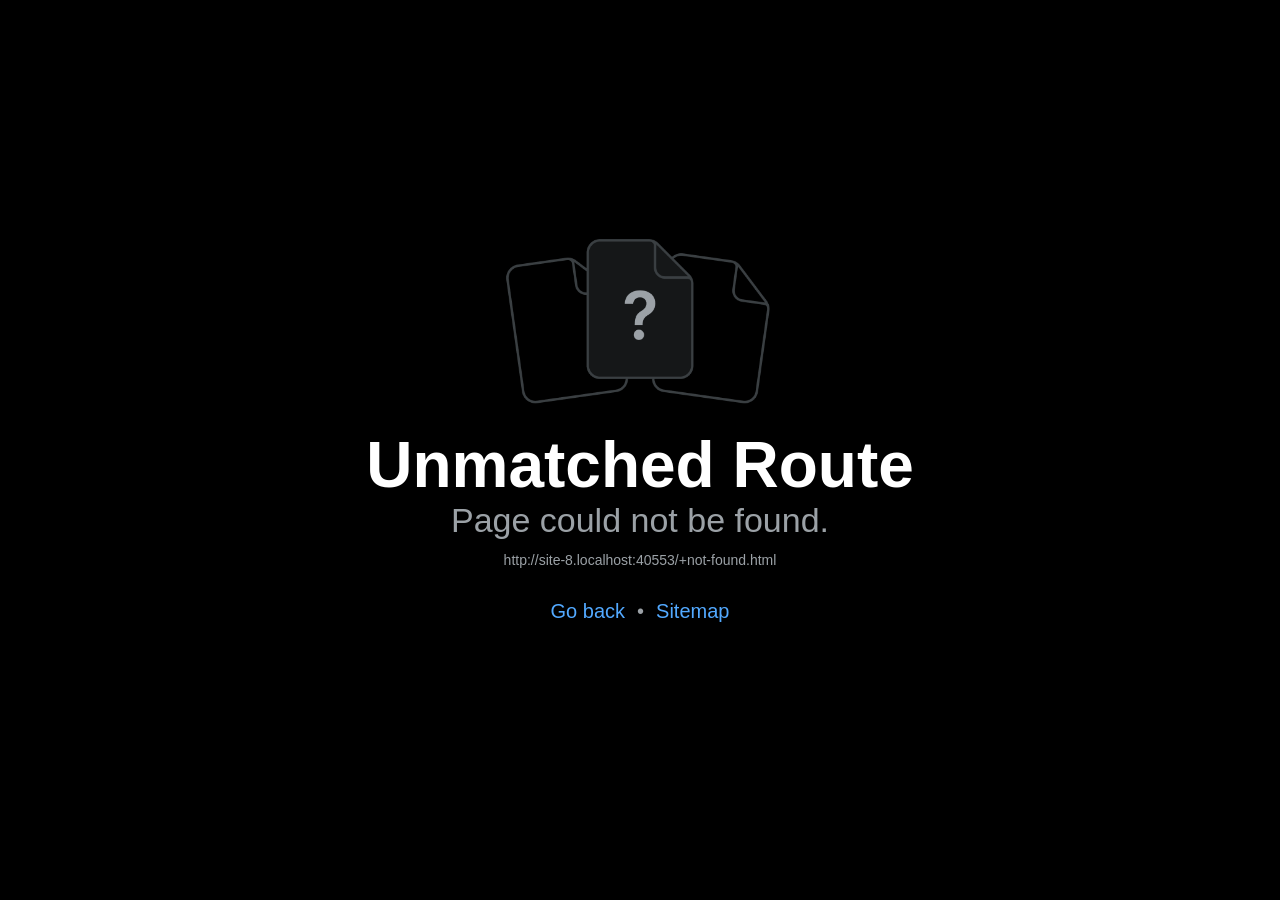
==== +not-found.html @ ab927f8d "Updates" ====
<!DOCTYPE html><html  lang="en"><head><title data-rh="true"></title><meta charSet="utf-8"/><meta name="viewport" content="width=device-width, initial-scale=1, shrink-to-fit=no"/><meta http-equiv="X-UA-Compatible" content="IE=edge"/><style id="expo-reset">#root,body,html{height:100%}body{overflow:hidden}#root{display:flex}</style><style id="react-native-stylesheet">[stylesheet-group="0"]{}
body{margin:0;}
button::-moz-focus-inner,input::-moz-focus-inner{border:0;padding:0;}
html{-ms-text-size-adjust:100%;-webkit-text-size-adjust:100%;-webkit-tap-highlight-color:rgba(0,0,0,0);}
input::-webkit-search-cancel-button,input::-webkit-search-decoration,input::-webkit-search-results-button,input::-webkit-search-results-decoration{display:none;}
[stylesheet-group="1"]{}
.css-11aywtz{-moz-appearance:textfield;-webkit-appearance:none;background-color:rgba(0,0,0,0.00);border-bottom-left-radius:0px;border-bottom-right-radius:0px;border-top-left-radius:0px;border-top-right-radius:0px;border:0 solid black;box-sizing:border-box;font:14px -apple-system,BlinkMacSystemFont,"Segoe UI",Roboto,Helvetica,Arial,sans-serif;margin:0px;padding:0px;resize:none;}
.css-146c3p1{background-color:rgba(0,0,0,0.00);border:0 solid black;box-sizing:border-box;color:rgba(0,0,0,1.00);display:inline;font:14px -apple-system,BlinkMacSystemFont,"Segoe UI",Roboto,Helvetica,Arial,sans-serif;list-style:none;margin:0px;padding:0px;position:relative;text-align:start;text-decoration:none;white-space:pre-wrap;word-wrap:break-word;}
.css-1jxf684{background-color:rgba(0,0,0,0.00);border:0 solid black;box-sizing:border-box;color:inherit;display:inline;font:inherit;list-style:none;margin:0px;padding:0px;position:relative;text-align:inherit;text-decoration:none;white-space:inherit;word-wrap:break-word;}
.css-9pa8cd{bottom:0px;height:100%;left:0px;opacity:0;position:absolute;right:0px;top:0px;width:100%;z-index:-1;}
.css-g5y9jx{align-content:flex-start;align-items:stretch;background-color:rgba(0,0,0,0.00);border:0 solid black;box-sizing:border-box;display:flex;flex-basis:auto;flex-direction:column;flex-shrink:0;list-style:none;margin:0px;min-height:0px;min-width:0px;padding:0px;position:relative;text-decoration:none;z-index:0;}
[stylesheet-group="2"]{}
.r-11mg6pl{border-bottom-color:rgba(255,255,255,1.00);border-left-color:rgba(255,255,255,1.00);border-right-color:rgba(255,255,255,1.00);border-top-color:rgba(255,255,255,1.00);}
.r-13awgt0{flex:1;}
.r-1awa8pu{border-bottom-color:rgba(101,119,134,1.00);border-left-color:rgba(101,119,134,1.00);border-right-color:rgba(101,119,134,1.00);border-top-color:rgba(101,119,134,1.00);}
.r-1bq2mok{margin:3px;}
.r-1d4xg89{border-bottom-color:rgba(170,184,194,1.00);border-left-color:rgba(170,184,194,1.00);border-right-color:rgba(170,184,194,1.00);border-top-color:rgba(170,184,194,1.00);}
.r-1dzdj1l{border-bottom-left-radius:10px;border-bottom-right-radius:10px;border-top-left-radius:10px;border-top-right-radius:10px;}
.r-1f0042m{border-bottom-left-radius:5px;border-bottom-right-radius:5px;border-top-left-radius:5px;border-top-right-radius:5px;}
.r-1j16mh1{border-bottom-left-radius:100%;border-bottom-right-radius:100%;border-top-left-radius:100%;border-top-right-radius:100%;}
.r-1jkafct{border-bottom-left-radius:2px;border-bottom-right-radius:2px;border-top-left-radius:2px;border-top-right-radius:2px;}
.r-1jyn79y{border-bottom-color:rgba(0,150,136,1.00);border-left-color:rgba(0,150,136,1.00);border-right-color:rgba(0,150,136,1.00);border-top-color:rgba(0,150,136,1.00);}
.r-1phboty{border-bottom-style:solid;border-left-style:solid;border-right-style:solid;border-top-style:solid;}
.r-1q9bdsx{border-bottom-left-radius:12px;border-bottom-right-radius:12px;border-top-left-radius:12px;border-top-right-radius:12px;}
.r-1qsk4np{overflow-x:clip;overflow-y:clip;}
.r-1rvyss1{border-bottom-color:rgba(255,255,255,0.20);border-left-color:rgba(255,255,255,0.20);border-right-color:rgba(255,255,255,0.20);border-top-color:rgba(255,255,255,0.20);}
.r-1sp51qo{padding:10px;}
.r-1udh08x{overflow-x:hidden;overflow-y:hidden;}
.r-1uu6nss{padding:5px;}
.r-1xfd6ze{border-bottom-left-radius:8px;border-bottom-right-radius:8px;border-top-left-radius:8px;border-top-right-radius:8px;}
.r-4a18lf{border-bottom-color:rgba(255,0,0,1.00);border-left-color:rgba(255,0,0,1.00);border-right-color:rgba(255,0,0,1.00);border-top-color:rgba(255,0,0,1.00);}
.r-60ke3l{border-bottom-color:rgba(0,128,0,1.00);border-left-color:rgba(0,128,0,1.00);border-right-color:rgba(0,128,0,1.00);border-top-color:rgba(0,128,0,1.00);}
.r-6t2glc{border-bottom-left-radius:40px;border-bottom-right-radius:40px;border-top-left-radius:40px;border-top-right-radius:40px;}
.r-9x6qib{border-bottom-color:rgba(204,214,221,1.00);border-left-color:rgba(204,214,221,1.00);border-right-color:rgba(204,214,221,1.00);border-top-color:rgba(204,214,221,1.00);}
.r-crgep1{margin:0px;}
.r-d045u9{border-bottom-width:2px;border-left-width:2px;border-right-width:2px;border-top-width:2px;}
.r-d23pfw{padding:24px;}
.r-edyy15{padding:8px;}
.r-fx7oqy{border-bottom-color:rgba(0,0,255,1.00);border-left-color:rgba(0,0,255,1.00);border-right-color:rgba(0,0,255,1.00);border-top-color:rgba(0,0,255,1.00);}
.r-krxsd3{display:-webkit-box;}
.r-rs99b7{border-bottom-width:1px;border-left-width:1px;border-right-width:1px;border-top-width:1px;}
.r-t60dpp{padding:0px;}
.r-wg31gx{border-bottom-color:rgba(49,53,56,1.00);border-left-color:rgba(49,53,56,1.00);border-right-color:rgba(49,53,56,1.00);border-top-color:rgba(49,53,56,1.00);}
.r-xoduu5{display:inline-flex;}
.r-ywje51{margin:auto;}
.r-z2wwpe{border-bottom-left-radius:4px;border-bottom-right-radius:4px;border-top-left-radius:4px;border-top-right-radius:4px;}
[stylesheet-group="2.1"]{}
.r-11f147o{padding-bottom:8px;padding-top:8px;}
.r-11gswi8{padding-left:3px;padding-right:3px;}
.r-17q4wm6{margin-left:5px;margin-right:5px;}
.r-184id4b{margin-bottom:12px;margin-top:12px;}
.r-1d7mnkm{padding-bottom:15px;padding-top:15px;}
.r-1e084wi{padding-left:0px;padding-right:0px;}
.r-1mmae3n{padding-bottom:12px;padding-top:12px;}
.r-1ntr0p{padding-left:5px;padding-right:5px;}
.r-1rsorjc{padding-left:36px;padding-right:36px;}
.r-1yd117h{padding-bottom:7px;padding-top:7px;}
.r-3o4zer{padding-left:12px;padding-right:12px;}
.r-cxgwc0{padding-left:24px;padding-right:24px;}
.r-f8sm7e{margin-left:auto;margin-right:auto;}
.r-is05cd{padding-left:8px;padding-right:8px;}
.r-jdiy1a{margin-left:11px;margin-right:11px;}
.r-jusfrs{margin-left:12px;margin-right:12px;}
.r-n5f61p{margin-bottom:3px;margin-top:3px;}
.r-n7gxbd{padding-left:4px;padding-right:4px;}
.r-u9wvl5{padding-left:20px;padding-right:20px;}
.r-ugi1tw{padding-left:5%;padding-right:5%;}
.r-w7s2jr{padding-bottom:16px;padding-top:16px;}
.r-ytbthy{padding-bottom:10px;padding-top:10px;}
[stylesheet-group="2.2"]{}
.r-10s2tm5{left:0%;}
.r-16o8guy{right:100%;}
.r-1a11zyx{margin-right:12px;}
.r-1cwvpvk{margin-left:12px;}
.r-1e97lx8{margin-right:3px;}
.r-1euzeng{padding-left:24px;}
.r-1g4tz6n{margin-right:-14.5px;}
.r-1h31txp{padding-right:16px;}
.r-1lhn9r{margin-left:-14.5px;}
.r-1sqnqi2{margin-left:3px;}
.r-1vl2501{padding-right:24px;}
.r-9mo606{margin-right:10px;}
.r-c59us2{left:-3px;}
.r-dqe1q{right:0%;}
.r-qb41rp{margin-right:5px;}
.r-rci37q{left:100%;}
.r-uhung1{margin-left:10px;}
.r-vpmibe{right:-3px;}
.r-w67my2{padding-left:16px;}
.r-wizibn{margin-left:5px;}
[stylesheet-group="3"]{}
.r-105ug2t{pointer-events:auto!important;}
.r-10ptun7{height:16px;}
.r-10v3vxq{transform:scaleX(-1);}
.r-10x49cs{font-size:10px;}
.r-10xqauy{padding-top:env(safe-area-inset-top);}
.r-11j9u27{visibility:hidden;}
.r-11mpjr4{background-color:rgba(223,223,223,1.00);}
.r-11udlyb{background-color:rgba(0,150,136,1.00);}
.r-11v9fek{min-width:180px;}
.r-11yh6sk{overflow-x:hidden;}
.r-12f6czt{top:17px;}
.r-12vffkv>*{pointer-events:auto;}
.r-12vffkv{pointer-events:none!important;}
.r-135wba7{line-height:24px;}
.r-13aq9py{animation-name:r-1iq689l;}
.r-13qz1uu{width:100%;}
.r-13tjlyg{transition-duration:0.1s;}
.r-1472mwg{height:24px;}
.r-14gqq1x{margin-top:4px;}
.r-14lw9ot{background-color:rgba(255,255,255,1.00);}
.r-14sbq61{background-color:rgba(33,150,243,1.00);}
.r-150rngu{-webkit-overflow-scrolling:touch;}
.r-16y2uox{flex-grow:1;}
.r-173mn98{align-self:flex-end;}
.r-173mzie{transform:scaleY(-1);}
.r-1777fci{justify-content:center;}
.r-17bb2tj{animation-duration:0.75s;}
.r-17leim2{background-repeat:repeat;}
.r-17s6mgv{justify-content:flex-end;}
.r-17tloay{opacity:0.6;}
.r-17u3ijr{background-color:rgba(155,161,166,0.27);}
.r-184en5c{z-index:1;}
.r-18nhz7w{top:-3px;}
.r-18u1ve8{color:rgba(255,255,255,0.40);}
.r-18u37iz{flex-direction:row;}
.r-19oahor{font-size:64px;}
.r-19wmn03{width:20px;}
.r-19z077z{touch-action:none;}
.r-1a2p6p6{-webkit-text-decoration-style:solid;text-decoration-style:solid;}
.r-1abnn5w{animation-play-state:paused;}
.r-1acpoxo{width:36px;}
.r-1aiqnjv{font-family:monospace,monospace;}
.r-1aockid{width:40px;}
.r-1awozwy{align-items:center;}
.r-1ay1djp{animation-duration:1s;}
.r-1b43r93{font-size:14px;}
.r-1c6unfx{forced-color-adjust:none;}
.r-1c85bru{width:270px;}
.r-1d2f490{left:0px;}
.r-1d5kdc7{flex-direction:column-reverse;}
.r-1ddef8g{-webkit-text-decoration-line:underline;text-decoration-line:underline;}
.r-1dernwh{height:70%;}
.r-1ei5mc7{cursor:inherit;}
.r-1enofrn{font-size:12px;}
.r-1euycsn{flex-direction:row-reverse;}
.r-1ewcgjf{box-shadow:0px 1px 3px rgba(0,0,0,0.5);}
.r-1ff274t{text-align:right;}
.r-1ffj0ar{background-color:rgba(0,0,0,0.40);}
.r-1g80hic{opacity:0.8;}
.r-1ge9hsw{max-width:960px;}
.r-1ghxqbu{font-variant:tabular-nums;}
.r-1h0z5md{justify-content:flex-start;}
.r-1habvwh{align-items:flex-start;}
.r-1i10wst{font-size:18px;}
.r-1i6wzkk{-moz-transition-property:opacity;-webkit-transition-property:opacity;transition-property:opacity;}
.r-1i71y14{gap:14px;}
.r-1ielgck{animation-duration:300ms;}
.r-1iln25a{word-wrap:normal;}
.r-1inkyih{font-size:17px;}
.r-1iusvr4{flex-basis:0px;}
.r-1janqcz{width:16px;}
.r-1jkjb{margin-left:8px;}
.r-1kb76zh{margin-right:8px;}
.r-1kihuf0{align-self:center;}
.r-1ld3bg{top:-4px;}
.r-1ldzwu0{animation-timing-function:linear;}
.r-1loqt21{cursor:pointer;}
.r-1mlwlqe{flex-basis:auto;}
.r-1mrlafo{background-position:0;}
.r-1muvv40{animation-iteration-count:infinite;}
.r-1niwhzg{background-color:rgba(0,0,0,0.00);}
.r-1nlw0im{bottom:8px;}
.r-1no09lo{margin-top:28px;}
.r-1nxhmzv{margin-bottom:28px;}
.r-1ny4l3l{outline-style:none;}
.r-1ocf4r9{scroll-snap-type:y mandatory;}
.r-1oszu61{align-items:stretch;}
.r-1otgn73{touch-action:manipulation;}
.r-1p0dtai{bottom:0px;}
.r-1pi2tsx{height:100%;}
.r-1pm8pkb{font-family:Courier;}
.r-1qd0xha{font-family:-apple-system,BlinkMacSystemFont,"Segoe UI",Roboto,Helvetica,Arial,sans-serif;}
.r-1qulhi1{animation-name:r-1pzkwqh;}
.r-1r4fvd0{color:rgba(82,169,255,1.00);}
.r-1r74h94{left:8px;}
.r-1r8g8re{height:36px;}
.r-1rnoaur{overflow-y:auto;}
.r-1sg8ghl{z-index:1000;}
.r-1ssbvtb{gap:12px;}
.r-1sxrcry{background-size:auto;}
.r-1udbk01{text-overflow:ellipsis;}
.r-1ui5ee8{font-size:32px;}
.r-1uypc71{animation-timing-function:ease-in;}
.r-1vr29t4{font-weight:800;}
.r-1w6e6rj{flex-wrap:wrap;}
.r-1wbh5a2{flex-shrink:1;}
.r-1wtj0ep{justify-content:space-between;}
.r-1wyyakw{z-index:-1;}
.r-1xcajam{position:fixed;}
.r-1xnzce8{-moz-user-select:text;-webkit-user-select:text;user-select:text;}
.r-1xzupcd{width:13px;}
.r-1yef0xd{animation-name:r-11cv4x;}
.r-2eszeu::-webkit-scrollbar{display:none}
.r-2eszeu{scrollbar-width:none;}
.r-30o5oe{-moz-appearance:none;-ms-appearance:none;-webkit-appearance:none;appearance:none;}
.r-356f0p{letter-spacing:0.35px;}
.r-3mc0re{right:8px;}
.r-3s2u2q{white-space:nowrap;}
.r-417010{z-index:0;}
.r-4gszlv{background-size:cover;}
.r-4v7adb{height:5px;}
.r-56yt86{box-shadow:0px 3px 3px rgba(0,0,0,0.33);}
.r-5oul0u{margin-bottom:8px;}
.r-60vfwk{min-width:1px;}
.r-633pao{pointer-events:none!important;}
.r-6dt33c{opacity:1;}
.r-6gpygo{margin-bottom:12px;}
.r-6taxm2:-ms-input-placeholder{color:var(--placeholderTextColor);opacity:1;}
.r-6taxm2::-moz-placeholder{color:var(--placeholderTextColor);opacity:1;}
.r-6taxm2::-webkit-input-placeholder{color:var(--placeholderTextColor);opacity:1;}
.r-6taxm2::placeholder{color:var(--placeholderTextColor);opacity:1;}
.r-726pan{width:31px;}
.r-76blku{height:21px;}
.r-7cikom{font-size:inherit;}
.r-7q8q6z{cursor:default;}
.r-8akbws{-webkit-box-orient:vertical;}
.r-8ay8q1{letter-spacing:0.1px;}
.r-97e31f{padding-bottom:env(safe-area-inset-bottom);}
.r-adyw6z{font-size:20px;}
.r-agouwx{transform:translateZ(0);}
.r-ah5dr5>*{pointer-events:none;}
.r-ah5dr5{pointer-events:auto!important;}
.r-aruset{font-weight:200;}
.r-bi4vy9{transform:translateY(100%);}
.r-bnwqim{position:relative;}
.r-bt1l66{min-height:20px;}
.r-buy8e9{overflow-y:hidden;}
.r-bv2aro{padding-left:env(safe-area-inset-left);}
.r-c68hjy{color:rgba(161,161,161,1.00);}
.r-cpa5s6{scroll-snap-align:start;}
.r-cqee49{color:rgba(0,0,0,1.00);}
.r-dkge59{background-color:rgba(170,184,194,1.00);}
.r-dnmrzs{max-width:100%;}
.r-eafdt9{transition-duration:0.15s;}
.r-ebwn4k{animation-name:r-q67da2;}
.r-ehq7j7{background-size:contain;}
.r-eqz5dr{flex-direction:column;}
.r-eu3ka{height:40px;}
.r-fdjqy7{text-align:left;}
.r-g3mlsw{animation-name:r-t2lo5v;}
.r-ghxds0{transform:translateY(0%);}
.r-gtdqiz{position:-webkit-sticky;position:sticky;}
.r-h0d30l{height:28px;}
.r-hxflta{padding-right:env(safe-area-inset-right);}
.r-icoktb{opacity:0.5;}
.r-ipm5af{top:0px;}
.r-jwli3a{color:rgba(255,255,255,1.00);}
.r-k200y{align-self:flex-start;}
.r-kemksi{background-color:rgba(0,0,0,1.00);}
.r-kizejy{color:rgba(155,161,166,1.00);}
.r-knv0ih{margin-top:8px;}
.r-lltvgl{overflow-x:auto;}
.r-lpb231{height:168px;}
.r-lrsllp{width:24px;}
.r-lrvibr{-moz-user-select:none;-webkit-user-select:none;user-select:none;}
.r-majxgm{font-weight:500;}
.r-mfh4gg{scroll-snap-type:x mandatory;}
.r-mhe3cw{z-index:10;}
.r-mro3nb{background-color:rgba(21,23,24,1.00);}
.r-n6v787{font-size:13px;}
.r-nvplwv{animation-timing-function:ease-out;}
.r-o4n3w5{width:23px;}
.r-orgf3d{opacity:0;}
.r-q4m81j{text-align:center;}
.r-qfi6ny{top:30000px;}
.r-qklmqi{border-bottom-width:1px;}
.r-qn3fzs{padding-bottom:24px;}
.r-r5vmyo{z-index:1002;}
.r-rjixqe{line-height:20px;}
.r-rs94m5{background-image:url("[data-uri]");}
.r-sfbmgh{z-index:9999;}
.r-so7y2g{line-height:64px;}
.r-tsynxw{text-transform:uppercase;}
.r-u6sd8q{background-repeat:no-repeat;}
.r-u8s1d{position:absolute;}
.r-u92y06{background-color:rgba(255,165,0,1.00);}
.r-ubezar{font-size:16px;}
.r-uho16t{font-size:34px;}
.r-vacyoi{padding-bottom:64px;}
.r-van48c{caret-color:transparent;}
.r-vboj7i{top:-7px;}
.r-vvn4in{background-position:center;}
.r-vw2c0b{font-weight:bold;}
.r-wfqgy4{transition-duration:100ms;}
.r-ws9h79{left:4px;}
.r-x3cy2q{background-size:100% 100%;}
.r-xx3c9p{animation-name:r-imtty0;}
.r-y7v2we{background-color:rgba(32,36,37,1.00);}
.r-yie26v{z-index:1001;}
.r-z80fyv{height:20px;}
.r-zchlnj{right:0px;}
.r-zz5t5d{font-size:28px;}
@-webkit-keyframes r-11cv4x{0%{transform:rotate(0deg);}100%{transform:rotate(360deg);}}
@-webkit-keyframes r-1iq689l{0%{transform:translateY(0%);}100%{transform:translateY(100%);}}
@-webkit-keyframes r-1pzkwqh{0%{transform:translateY(100%);}100%{transform:translateY(0%);}}
@-webkit-keyframes r-imtty0{0%{opacity:0;}100%{opacity:1;}}
@-webkit-keyframes r-q67da2{0%{transform:translateX(-100%);}100%{transform:translateX(400%);}}
@-webkit-keyframes r-t2lo5v{0%{opacity:1;}100%{opacity:0;}}
@keyframes r-11cv4x{0%{transform:rotate(0deg);}100%{transform:rotate(360deg);}}
@keyframes r-1iq689l{0%{transform:translateY(0%);}100%{transform:translateY(100%);}}
@keyframes r-1pzkwqh{0%{transform:translateY(100%);}100%{transform:translateY(0%);}}
@keyframes r-imtty0{0%{opacity:0;}100%{opacity:1;}}
@keyframes r-q67da2{0%{transform:translateX(-100%);}100%{transform:translateX(400%);}}
@keyframes r-t2lo5v{0%{opacity:1;}100%{opacity:0;}}</style><script type="module">globalThis.__EXPO_ROUTER_HYDRATE__=true;</script><link rel="preload" href="/_expo/static/css/App-6b273f9c592f373790b3a9d0da0f6a88.css" as="style"><link rel="stylesheet" href="/_expo/static/css/App-6b273f9c592f373790b3a9d0da0f6a88.css"><link rel="icon" href="/favicon.ico" /></head><body><div id="root"><div class="css-g5y9jx r-13awgt0"><!--$--><div class="css-g5y9jx r-13awgt0"><div style="position:absolute;left:0;right:0;top:0;bottom:0;pointer-events:none;visibility:hidden"></div><div class="css-g5y9jx r-13awgt0 r-1p0dtai r-1d2f490 r-u8s1d r-zchlnj r-ipm5af" style="background-color:rgba(242,242,242,1.00);display:flex"><div class="css-g5y9jx r-13awgt0"><div class="css-g5y9jx r-13awgt0"><!--$--><div class="css-g5y9jx r-1awozwy r-kemksi r-13awgt0 r-1777fci r-d23pfw r-vacyoi"><div class="css-g5y9jx r-1mlwlqe r-1udh08x r-417010 r-lpb231 r-1nxhmzv r-1c85bru"><div class="css-g5y9jx r-1niwhzg r-vvn4in r-u6sd8q r-1p0dtai r-1pi2tsx r-1d2f490 r-u8s1d r-zchlnj r-ipm5af r-13qz1uu r-1wyyakw r-ehq7j7"></div></div><h1 dir="auto" aria-level="1" role="heading" class="css-146c3p1 r-jwli3a r-19oahor r-1vr29t4 r-so7y2g r-q4m81j">Unmatched Route</h1><h2 dir="auto" aria-level="2" role="heading" class="css-146c3p1 r-uho16t r-aruset r-6gpygo r-14gqq1x r-q4m81j r-kizejy">Page could not be found.</h2><div class="css-g5y9jx r-bt1l66 r-17u3ijr r-1f0042m r-11v9fek"></div><div class="css-g5y9jx r-18u37iz r-1ssbvtb r-1no09lo"><div tabindex="0" class="css-g5y9jx r-1loqt21 r-1otgn73"><div dir="auto" class="css-146c3p1 r-1r4fvd0 r-adyw6z r-q4m81j r-1loqt21" style="transition-duration:200ms;opacity:1">Go back</div></div><div dir="auto" class="css-146c3p1 r-adyw6z r-kizejy">•</div><a href="/_sitemap" dir="auto" role="link" class="css-146c3p1 r-1loqt21"><div tabindex="0" class="css-g5y9jx r-xoduu5 r-1loqt21 r-1otgn73"><span class="css-1jxf684 r-1r4fvd0 r-adyw6z r-q4m81j" style="transition-duration:200ms;opacity:1">Sitemap</span></div></a></div></div><!--/$--></div></div></div></div><!--/$--></div></div><script src="/_expo/static/js/web/entry-352ac3031c51c570345f15a6ae226d09.js" defer></script>
</body></html>
---- _expo/static/css/App-6b273f9c592f373790b3a9d0da0f6a88.css ----
.abc{background-color:#00f;flex:1}View{background-color:red;flex:1;gap:10px}
---- _expo/static/css/App-6b273f9c592f373790b3a9d0da0f6a88.css ----
.abc{background-color:#00f;flex:1}View{background-color:red;flex:1;gap:10px}
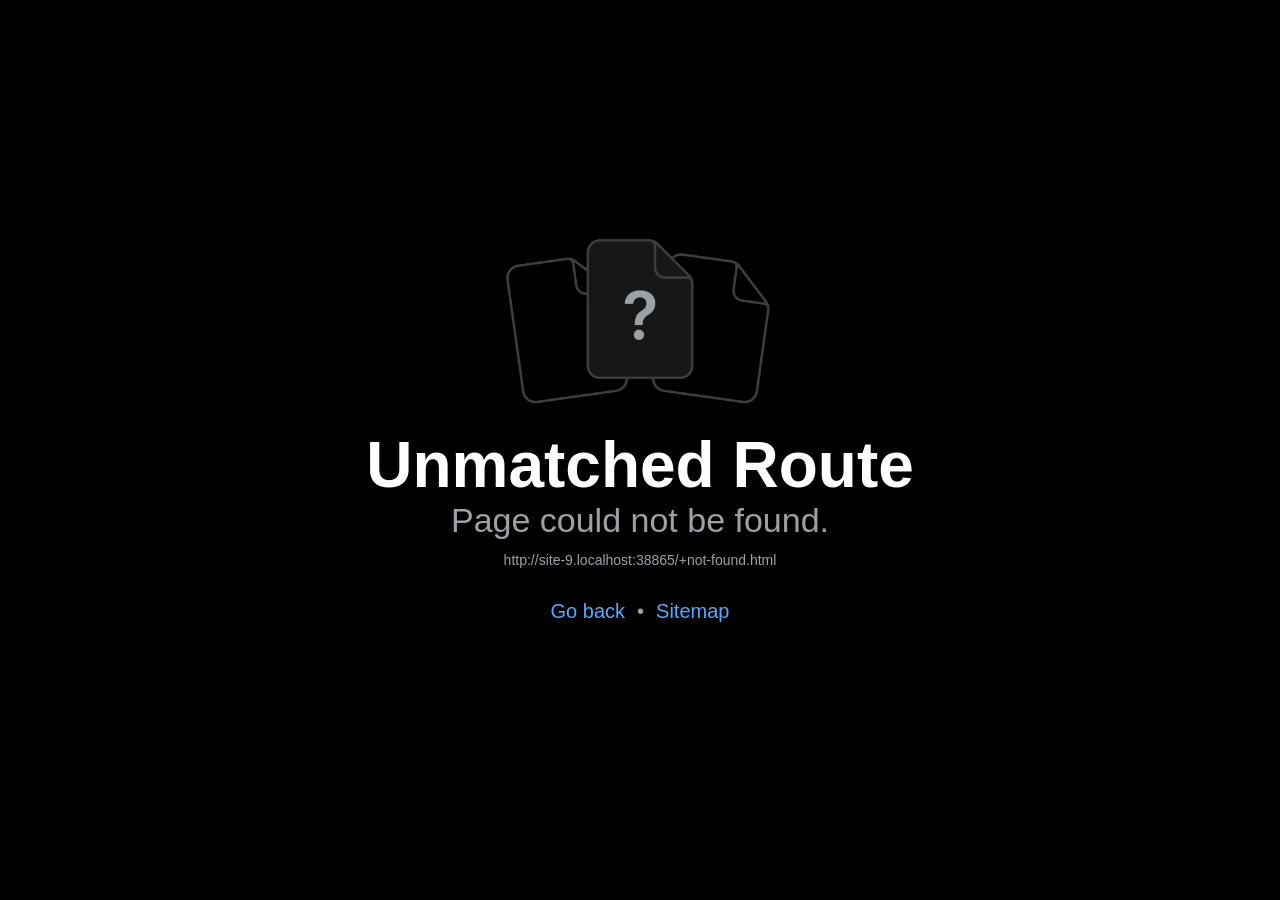
==== commit b24cd969: "Updates" ====
--- a/+not-found.html
+++ b/+not-found.html
@@ -312,5 +312,5 @@
 @keyframes r-1pzkwqh{0%{transform:translateY(100%);}100%{transform:translateY(0%);}}
 @keyframes r-imtty0{0%{opacity:0;}100%{opacity:1;}}
 @keyframes r-q67da2{0%{transform:translateX(-100%);}100%{transform:translateX(400%);}}
-@keyframes r-t2lo5v{0%{opacity:1;}100%{opacity:0;}}</style><script type="module">globalThis.__EXPO_ROUTER_HYDRATE__=true;</script><link rel="preload" href="/_expo/static/css/App-6b273f9c592f373790b3a9d0da0f6a88.css" as="style"><link rel="stylesheet" href="/_expo/static/css/App-6b273f9c592f373790b3a9d0da0f6a88.css"><link rel="icon" href="/favicon.ico" /></head><body><div id="root"><div class="css-g5y9jx r-13awgt0"><!--$--><div class="css-g5y9jx r-13awgt0"><div style="position:absolute;left:0;right:0;top:0;bottom:0;pointer-events:none;visibility:hidden"></div><div class="css-g5y9jx r-13awgt0 r-1p0dtai r-1d2f490 r-u8s1d r-zchlnj r-ipm5af" style="background-color:rgba(242,242,242,1.00);display:flex"><div class="css-g5y9jx r-13awgt0"><div class="css-g5y9jx r-13awgt0"><!--$--><div class="css-g5y9jx r-1awozwy r-kemksi r-13awgt0 r-1777fci r-d23pfw r-vacyoi"><div class="css-g5y9jx r-1mlwlqe r-1udh08x r-417010 r-lpb231 r-1nxhmzv r-1c85bru"><div class="css-g5y9jx r-1niwhzg r-vvn4in r-u6sd8q r-1p0dtai r-1pi2tsx r-1d2f490 r-u8s1d r-zchlnj r-ipm5af r-13qz1uu r-1wyyakw r-ehq7j7"></div></div><h1 dir="auto" aria-level="1" role="heading" class="css-146c3p1 r-jwli3a r-19oahor r-1vr29t4 r-so7y2g r-q4m81j">Unmatched Route</h1><h2 dir="auto" aria-level="2" role="heading" class="css-146c3p1 r-uho16t r-aruset r-6gpygo r-14gqq1x r-q4m81j r-kizejy">Page could not be found.</h2><div class="css-g5y9jx r-bt1l66 r-17u3ijr r-1f0042m r-11v9fek"></div><div class="css-g5y9jx r-18u37iz r-1ssbvtb r-1no09lo"><div tabindex="0" class="css-g5y9jx r-1loqt21 r-1otgn73"><div dir="auto" class="css-146c3p1 r-1r4fvd0 r-adyw6z r-q4m81j r-1loqt21" style="transition-duration:200ms;opacity:1">Go back</div></div><div dir="auto" class="css-146c3p1 r-adyw6z r-kizejy">•</div><a href="/_sitemap" dir="auto" role="link" class="css-146c3p1 r-1loqt21"><div tabindex="0" class="css-g5y9jx r-xoduu5 r-1loqt21 r-1otgn73"><span class="css-1jxf684 r-1r4fvd0 r-adyw6z r-q4m81j" style="transition-duration:200ms;opacity:1">Sitemap</span></div></a></div></div><!--/$--></div></div></div></div><!--/$--></div></div><script src="/_expo/static/js/web/entry-352ac3031c51c570345f15a6ae226d09.js" defer></script>
+@keyframes r-t2lo5v{0%{opacity:1;}100%{opacity:0;}}</style><script type="module">globalThis.__EXPO_ROUTER_HYDRATE__=true;</script><link rel="preload" href="/_expo/static/css/App-6b273f9c592f373790b3a9d0da0f6a88.css" as="style"><link rel="stylesheet" href="/_expo/static/css/App-6b273f9c592f373790b3a9d0da0f6a88.css"><link rel="icon" href="/favicon.ico" /></head><body><div id="root"><div class="css-g5y9jx r-13awgt0"><!--$--><div class="css-g5y9jx r-13awgt0"><div style="position:absolute;left:0;right:0;top:0;bottom:0;pointer-events:none;visibility:hidden"></div><div class="css-g5y9jx r-13awgt0 r-1p0dtai r-1d2f490 r-u8s1d r-zchlnj r-ipm5af" style="background-color:rgba(242,242,242,1.00);display:flex"><div class="css-g5y9jx r-13awgt0"><div class="css-g5y9jx r-13awgt0"><!--$--><div class="css-g5y9jx r-1awozwy r-kemksi r-13awgt0 r-1777fci r-d23pfw r-vacyoi"><div class="css-g5y9jx r-1mlwlqe r-1udh08x r-417010 r-lpb231 r-1nxhmzv r-1c85bru"><div class="css-g5y9jx r-1niwhzg r-vvn4in r-u6sd8q r-1p0dtai r-1pi2tsx r-1d2f490 r-u8s1d r-zchlnj r-ipm5af r-13qz1uu r-1wyyakw r-ehq7j7"></div></div><h1 dir="auto" aria-level="1" role="heading" class="css-146c3p1 r-jwli3a r-19oahor r-1vr29t4 r-so7y2g r-q4m81j">Unmatched Route</h1><h2 dir="auto" aria-level="2" role="heading" class="css-146c3p1 r-uho16t r-aruset r-6gpygo r-14gqq1x r-q4m81j r-kizejy">Page could not be found.</h2><div class="css-g5y9jx r-bt1l66 r-17u3ijr r-1f0042m r-11v9fek"></div><div class="css-g5y9jx r-18u37iz r-1ssbvtb r-1no09lo"><div tabindex="0" class="css-g5y9jx r-1loqt21 r-1otgn73"><div dir="auto" class="css-146c3p1 r-1r4fvd0 r-adyw6z r-q4m81j r-1loqt21" style="transition-duration:200ms;opacity:1">Go back</div></div><div dir="auto" class="css-146c3p1 r-adyw6z r-kizejy">•</div><a href="/_sitemap" dir="auto" role="link" class="css-146c3p1 r-1loqt21"><div tabindex="0" class="css-g5y9jx r-xoduu5 r-1loqt21 r-1otgn73"><span class="css-1jxf684 r-1r4fvd0 r-adyw6z r-q4m81j" style="transition-duration:200ms;opacity:1">Sitemap</span></div></a></div></div><!--/$--></div></div></div></div><!--/$--></div></div><script src="/_expo/static/js/web/entry-149a9c949d83bb903cd193bfcbcb8890.js" defer></script>
 </body></html>
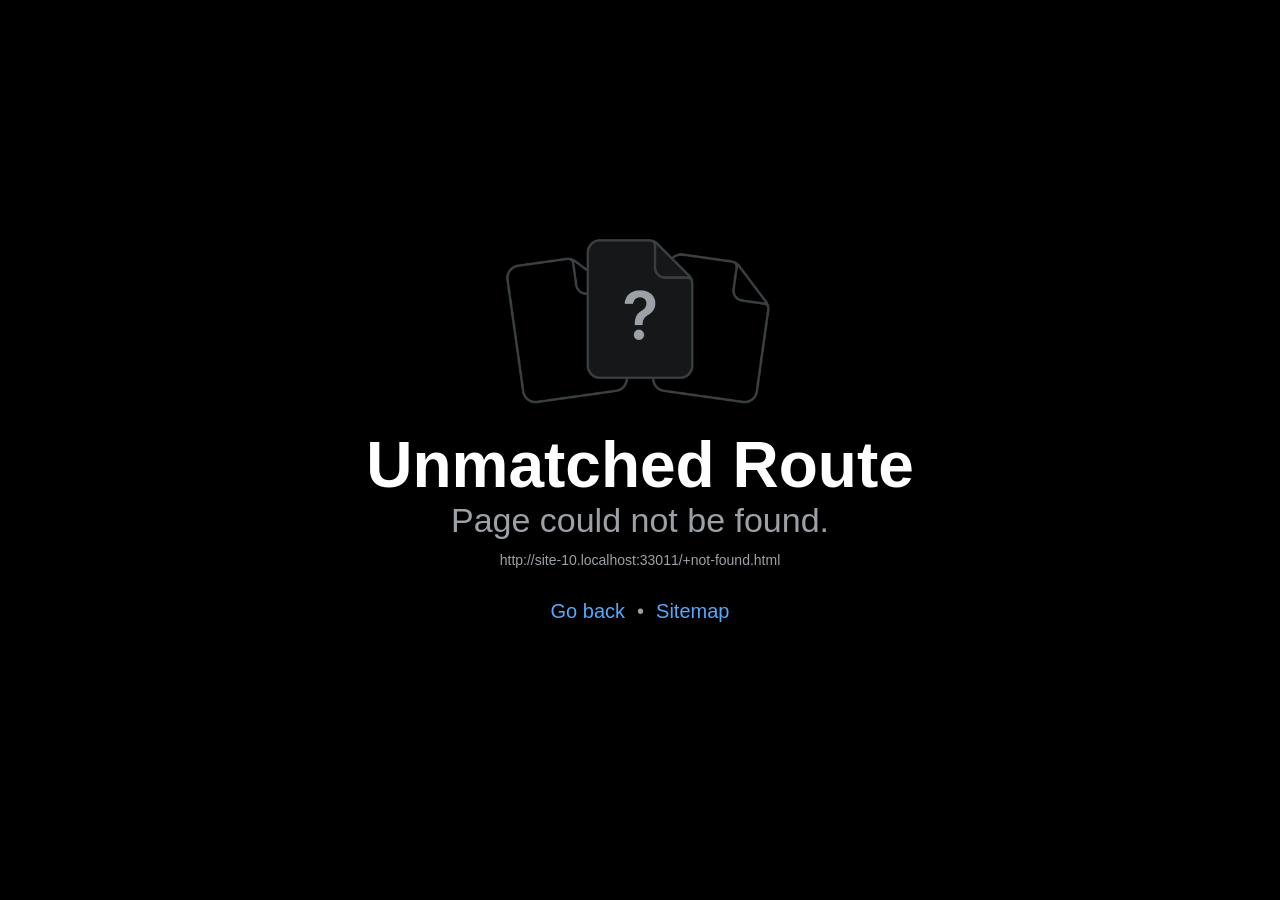
==== commit f79d5d7c: "Updates" ====
--- a/+not-found.html
+++ b/+not-found.html
@@ -312,5 +312,5 @@
 @keyframes r-1pzkwqh{0%{transform:translateY(100%);}100%{transform:translateY(0%);}}
 @keyframes r-imtty0{0%{opacity:0;}100%{opacity:1;}}
 @keyframes r-q67da2{0%{transform:translateX(-100%);}100%{transform:translateX(400%);}}
-@keyframes r-t2lo5v{0%{opacity:1;}100%{opacity:0;}}</style><script type="module">globalThis.__EXPO_ROUTER_HYDRATE__=true;</script><link rel="preload" href="/_expo/static/css/App-6b273f9c592f373790b3a9d0da0f6a88.css" as="style"><link rel="stylesheet" href="/_expo/static/css/App-6b273f9c592f373790b3a9d0da0f6a88.css"><link rel="icon" href="/favicon.ico" /></head><body><div id="root"><div class="css-g5y9jx r-13awgt0"><!--$--><div class="css-g5y9jx r-13awgt0"><div style="position:absolute;left:0;right:0;top:0;bottom:0;pointer-events:none;visibility:hidden"></div><div class="css-g5y9jx r-13awgt0 r-1p0dtai r-1d2f490 r-u8s1d r-zchlnj r-ipm5af" style="background-color:rgba(242,242,242,1.00);display:flex"><div class="css-g5y9jx r-13awgt0"><div class="css-g5y9jx r-13awgt0"><!--$--><div class="css-g5y9jx r-1awozwy r-kemksi r-13awgt0 r-1777fci r-d23pfw r-vacyoi"><div class="css-g5y9jx r-1mlwlqe r-1udh08x r-417010 r-lpb231 r-1nxhmzv r-1c85bru"><div class="css-g5y9jx r-1niwhzg r-vvn4in r-u6sd8q r-1p0dtai r-1pi2tsx r-1d2f490 r-u8s1d r-zchlnj r-ipm5af r-13qz1uu r-1wyyakw r-ehq7j7"></div></div><h1 dir="auto" aria-level="1" role="heading" class="css-146c3p1 r-jwli3a r-19oahor r-1vr29t4 r-so7y2g r-q4m81j">Unmatched Route</h1><h2 dir="auto" aria-level="2" role="heading" class="css-146c3p1 r-uho16t r-aruset r-6gpygo r-14gqq1x r-q4m81j r-kizejy">Page could not be found.</h2><div class="css-g5y9jx r-bt1l66 r-17u3ijr r-1f0042m r-11v9fek"></div><div class="css-g5y9jx r-18u37iz r-1ssbvtb r-1no09lo"><div tabindex="0" class="css-g5y9jx r-1loqt21 r-1otgn73"><div dir="auto" class="css-146c3p1 r-1r4fvd0 r-adyw6z r-q4m81j r-1loqt21" style="transition-duration:200ms;opacity:1">Go back</div></div><div dir="auto" class="css-146c3p1 r-adyw6z r-kizejy">•</div><a href="/_sitemap" dir="auto" role="link" class="css-146c3p1 r-1loqt21"><div tabindex="0" class="css-g5y9jx r-xoduu5 r-1loqt21 r-1otgn73"><span class="css-1jxf684 r-1r4fvd0 r-adyw6z r-q4m81j" style="transition-duration:200ms;opacity:1">Sitemap</span></div></a></div></div><!--/$--></div></div></div></div><!--/$--></div></div><script src="/_expo/static/js/web/entry-149a9c949d83bb903cd193bfcbcb8890.js" defer></script>
+@keyframes r-t2lo5v{0%{opacity:1;}100%{opacity:0;}}</style><script type="module">globalThis.__EXPO_ROUTER_HYDRATE__=true;</script><link rel="preload" href="/_expo/static/css/App-6b273f9c592f373790b3a9d0da0f6a88.css" as="style"><link rel="stylesheet" href="/_expo/static/css/App-6b273f9c592f373790b3a9d0da0f6a88.css"><link rel="icon" href="/favicon.ico" /></head><body><div id="root"><div class="css-g5y9jx r-13awgt0"><!--$--><div class="css-g5y9jx r-13awgt0"><div style="position:absolute;left:0;right:0;top:0;bottom:0;pointer-events:none;visibility:hidden"></div><div class="css-g5y9jx r-13awgt0 r-1p0dtai r-1d2f490 r-u8s1d r-zchlnj r-ipm5af" style="background-color:rgba(242,242,242,1.00);display:flex"><div class="css-g5y9jx r-13awgt0"><div class="css-g5y9jx r-13awgt0"><!--$--><div class="css-g5y9jx r-1awozwy r-kemksi r-13awgt0 r-1777fci r-d23pfw r-vacyoi"><div class="css-g5y9jx r-1mlwlqe r-1udh08x r-417010 r-lpb231 r-1nxhmzv r-1c85bru"><div class="css-g5y9jx r-1niwhzg r-vvn4in r-u6sd8q r-1p0dtai r-1pi2tsx r-1d2f490 r-u8s1d r-zchlnj r-ipm5af r-13qz1uu r-1wyyakw r-ehq7j7"></div></div><h1 dir="auto" aria-level="1" role="heading" class="css-146c3p1 r-jwli3a r-19oahor r-1vr29t4 r-so7y2g r-q4m81j">Unmatched Route</h1><h2 dir="auto" aria-level="2" role="heading" class="css-146c3p1 r-uho16t r-aruset r-6gpygo r-14gqq1x r-q4m81j r-kizejy">Page could not be found.</h2><div class="css-g5y9jx r-bt1l66 r-17u3ijr r-1f0042m r-11v9fek"></div><div class="css-g5y9jx r-18u37iz r-1ssbvtb r-1no09lo"><div tabindex="0" class="css-g5y9jx r-1loqt21 r-1otgn73"><div dir="auto" class="css-146c3p1 r-1r4fvd0 r-adyw6z r-q4m81j r-1loqt21" style="transition-duration:200ms;opacity:1">Go back</div></div><div dir="auto" class="css-146c3p1 r-adyw6z r-kizejy">•</div><a href="/_sitemap" dir="auto" role="link" class="css-146c3p1 r-1loqt21"><div tabindex="0" class="css-g5y9jx r-xoduu5 r-1loqt21 r-1otgn73"><span class="css-1jxf684 r-1r4fvd0 r-adyw6z r-q4m81j" style="transition-duration:200ms;opacity:1">Sitemap</span></div></a></div></div><!--/$--></div></div></div></div><!--/$--></div></div><script src="/_expo/static/js/web/entry-829ef46435d36d66feeee4d998e61274.js" defer></script>
 </body></html>
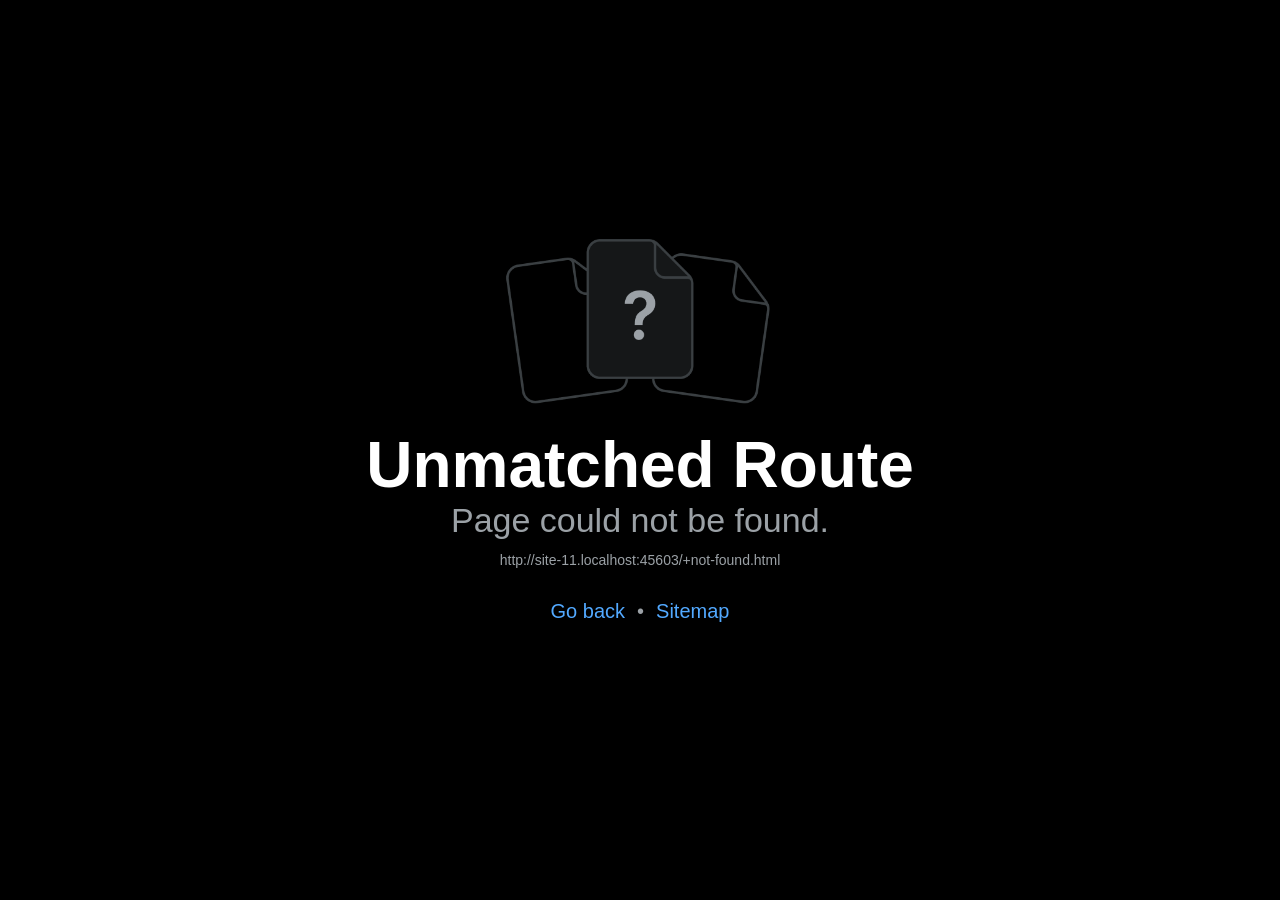
==== commit 7c2ae513: "Updates" ====
--- a/+not-found.html
+++ b/+not-found.html
@@ -312,5 +312,5 @@
 @keyframes r-1pzkwqh{0%{transform:translateY(100%);}100%{transform:translateY(0%);}}
 @keyframes r-imtty0{0%{opacity:0;}100%{opacity:1;}}
 @keyframes r-q67da2{0%{transform:translateX(-100%);}100%{transform:translateX(400%);}}
-@keyframes r-t2lo5v{0%{opacity:1;}100%{opacity:0;}}</style><script type="module">globalThis.__EXPO_ROUTER_HYDRATE__=true;</script><link rel="preload" href="/_expo/static/css/App-6b273f9c592f373790b3a9d0da0f6a88.css" as="style"><link rel="stylesheet" href="/_expo/static/css/App-6b273f9c592f373790b3a9d0da0f6a88.css"><link rel="icon" href="/favicon.ico" /></head><body><div id="root"><div class="css-g5y9jx r-13awgt0"><!--$--><div class="css-g5y9jx r-13awgt0"><div style="position:absolute;left:0;right:0;top:0;bottom:0;pointer-events:none;visibility:hidden"></div><div class="css-g5y9jx r-13awgt0 r-1p0dtai r-1d2f490 r-u8s1d r-zchlnj r-ipm5af" style="background-color:rgba(242,242,242,1.00);display:flex"><div class="css-g5y9jx r-13awgt0"><div class="css-g5y9jx r-13awgt0"><!--$--><div class="css-g5y9jx r-1awozwy r-kemksi r-13awgt0 r-1777fci r-d23pfw r-vacyoi"><div class="css-g5y9jx r-1mlwlqe r-1udh08x r-417010 r-lpb231 r-1nxhmzv r-1c85bru"><div class="css-g5y9jx r-1niwhzg r-vvn4in r-u6sd8q r-1p0dtai r-1pi2tsx r-1d2f490 r-u8s1d r-zchlnj r-ipm5af r-13qz1uu r-1wyyakw r-ehq7j7"></div></div><h1 dir="auto" aria-level="1" role="heading" class="css-146c3p1 r-jwli3a r-19oahor r-1vr29t4 r-so7y2g r-q4m81j">Unmatched Route</h1><h2 dir="auto" aria-level="2" role="heading" class="css-146c3p1 r-uho16t r-aruset r-6gpygo r-14gqq1x r-q4m81j r-kizejy">Page could not be found.</h2><div class="css-g5y9jx r-bt1l66 r-17u3ijr r-1f0042m r-11v9fek"></div><div class="css-g5y9jx r-18u37iz r-1ssbvtb r-1no09lo"><div tabindex="0" class="css-g5y9jx r-1loqt21 r-1otgn73"><div dir="auto" class="css-146c3p1 r-1r4fvd0 r-adyw6z r-q4m81j r-1loqt21" style="transition-duration:200ms;opacity:1">Go back</div></div><div dir="auto" class="css-146c3p1 r-adyw6z r-kizejy">•</div><a href="/_sitemap" dir="auto" role="link" class="css-146c3p1 r-1loqt21"><div tabindex="0" class="css-g5y9jx r-xoduu5 r-1loqt21 r-1otgn73"><span class="css-1jxf684 r-1r4fvd0 r-adyw6z r-q4m81j" style="transition-duration:200ms;opacity:1">Sitemap</span></div></a></div></div><!--/$--></div></div></div></div><!--/$--></div></div><script src="/_expo/static/js/web/entry-829ef46435d36d66feeee4d998e61274.js" defer></script>
+@keyframes r-t2lo5v{0%{opacity:1;}100%{opacity:0;}}</style><script type="module">globalThis.__EXPO_ROUTER_HYDRATE__=true;</script><link rel="preload" href="/_expo/static/css/App-6b273f9c592f373790b3a9d0da0f6a88.css" as="style"><link rel="stylesheet" href="/_expo/static/css/App-6b273f9c592f373790b3a9d0da0f6a88.css"><link rel="icon" href="/favicon.ico" /></head><body><div id="root"><div class="css-g5y9jx r-13awgt0"><!--$--><div class="css-g5y9jx r-13awgt0"><div style="position:absolute;left:0;right:0;top:0;bottom:0;pointer-events:none;visibility:hidden"></div><div class="css-g5y9jx r-13awgt0 r-1p0dtai r-1d2f490 r-u8s1d r-zchlnj r-ipm5af" style="background-color:rgba(242,242,242,1.00);display:flex"><div class="css-g5y9jx r-13awgt0"><div class="css-g5y9jx r-13awgt0"><!--$--><div class="css-g5y9jx r-1awozwy r-kemksi r-13awgt0 r-1777fci r-d23pfw r-vacyoi"><div class="css-g5y9jx r-1mlwlqe r-1udh08x r-417010 r-lpb231 r-1nxhmzv r-1c85bru"><div class="css-g5y9jx r-1niwhzg r-vvn4in r-u6sd8q r-1p0dtai r-1pi2tsx r-1d2f490 r-u8s1d r-zchlnj r-ipm5af r-13qz1uu r-1wyyakw r-ehq7j7"></div></div><h1 dir="auto" aria-level="1" role="heading" class="css-146c3p1 r-jwli3a r-19oahor r-1vr29t4 r-so7y2g r-q4m81j">Unmatched Route</h1><h2 dir="auto" aria-level="2" role="heading" class="css-146c3p1 r-uho16t r-aruset r-6gpygo r-14gqq1x r-q4m81j r-kizejy">Page could not be found.</h2><div class="css-g5y9jx r-bt1l66 r-17u3ijr r-1f0042m r-11v9fek"></div><div class="css-g5y9jx r-18u37iz r-1ssbvtb r-1no09lo"><div tabindex="0" class="css-g5y9jx r-1loqt21 r-1otgn73"><div dir="auto" class="css-146c3p1 r-1r4fvd0 r-adyw6z r-q4m81j r-1loqt21" style="transition-duration:200ms;opacity:1">Go back</div></div><div dir="auto" class="css-146c3p1 r-adyw6z r-kizejy">•</div><a href="/_sitemap" dir="auto" role="link" class="css-146c3p1 r-1loqt21"><div tabindex="0" class="css-g5y9jx r-xoduu5 r-1loqt21 r-1otgn73"><span class="css-1jxf684 r-1r4fvd0 r-adyw6z r-q4m81j" style="transition-duration:200ms;opacity:1">Sitemap</span></div></a></div></div><!--/$--></div></div></div></div><!--/$--></div></div><script src="/_expo/static/js/web/entry-dab67c6322c22cba67663ab5b9ad69b3.js" defer></script>
 </body></html>
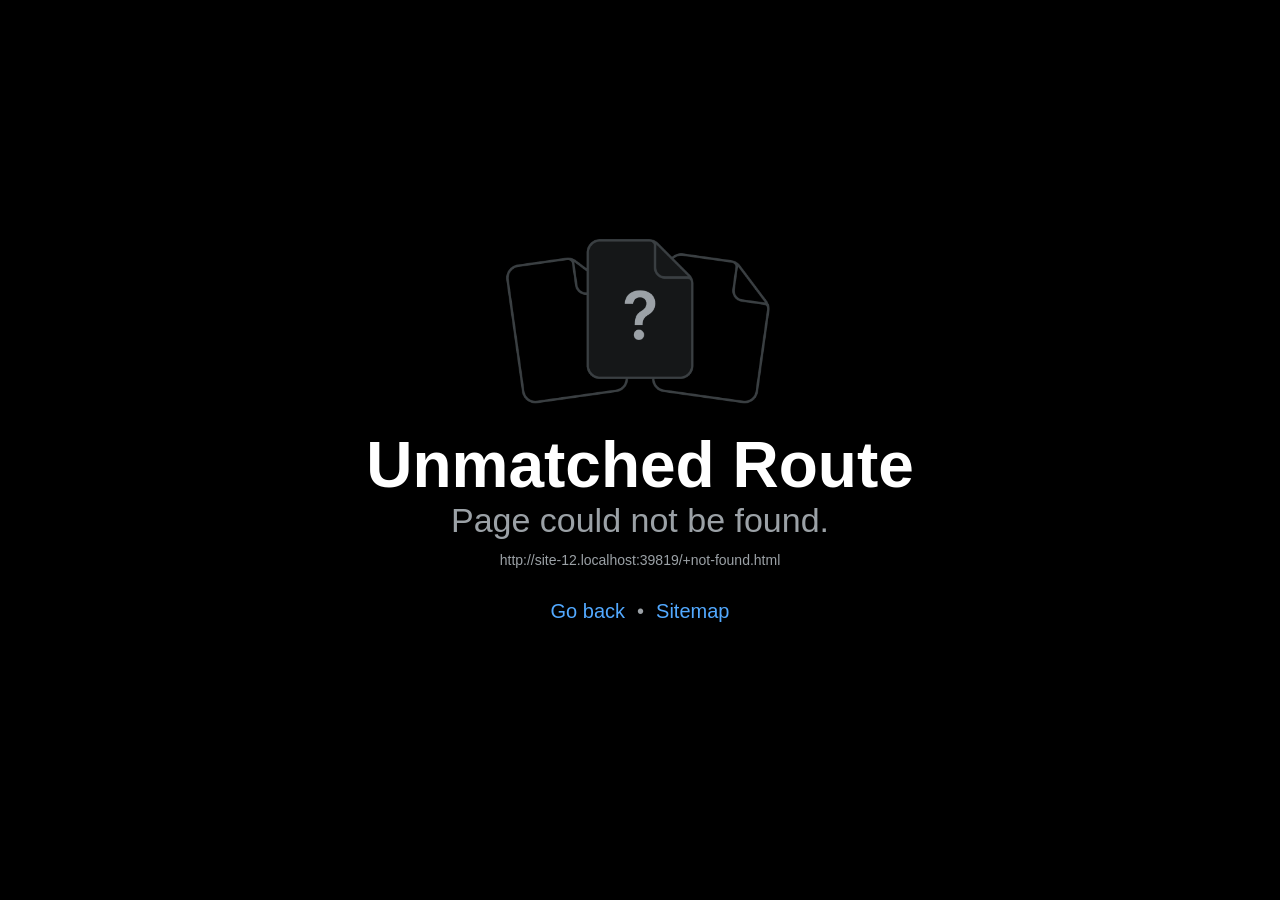
==== commit 001b9e52: "Updates" ====
--- a/+not-found.html
+++ b/+not-found.html
@@ -312,5 +312,5 @@
 @keyframes r-1pzkwqh{0%{transform:translateY(100%);}100%{transform:translateY(0%);}}
 @keyframes r-imtty0{0%{opacity:0;}100%{opacity:1;}}
 @keyframes r-q67da2{0%{transform:translateX(-100%);}100%{transform:translateX(400%);}}
-@keyframes r-t2lo5v{0%{opacity:1;}100%{opacity:0;}}</style><script type="module">globalThis.__EXPO_ROUTER_HYDRATE__=true;</script><link rel="preload" href="/_expo/static/css/App-6b273f9c592f373790b3a9d0da0f6a88.css" as="style"><link rel="stylesheet" href="/_expo/static/css/App-6b273f9c592f373790b3a9d0da0f6a88.css"><link rel="icon" href="/favicon.ico" /></head><body><div id="root"><div class="css-g5y9jx r-13awgt0"><!--$--><div class="css-g5y9jx r-13awgt0"><div style="position:absolute;left:0;right:0;top:0;bottom:0;pointer-events:none;visibility:hidden"></div><div class="css-g5y9jx r-13awgt0 r-1p0dtai r-1d2f490 r-u8s1d r-zchlnj r-ipm5af" style="background-color:rgba(242,242,242,1.00);display:flex"><div class="css-g5y9jx r-13awgt0"><div class="css-g5y9jx r-13awgt0"><!--$--><div class="css-g5y9jx r-1awozwy r-kemksi r-13awgt0 r-1777fci r-d23pfw r-vacyoi"><div class="css-g5y9jx r-1mlwlqe r-1udh08x r-417010 r-lpb231 r-1nxhmzv r-1c85bru"><div class="css-g5y9jx r-1niwhzg r-vvn4in r-u6sd8q r-1p0dtai r-1pi2tsx r-1d2f490 r-u8s1d r-zchlnj r-ipm5af r-13qz1uu r-1wyyakw r-ehq7j7"></div></div><h1 dir="auto" aria-level="1" role="heading" class="css-146c3p1 r-jwli3a r-19oahor r-1vr29t4 r-so7y2g r-q4m81j">Unmatched Route</h1><h2 dir="auto" aria-level="2" role="heading" class="css-146c3p1 r-uho16t r-aruset r-6gpygo r-14gqq1x r-q4m81j r-kizejy">Page could not be found.</h2><div class="css-g5y9jx r-bt1l66 r-17u3ijr r-1f0042m r-11v9fek"></div><div class="css-g5y9jx r-18u37iz r-1ssbvtb r-1no09lo"><div tabindex="0" class="css-g5y9jx r-1loqt21 r-1otgn73"><div dir="auto" class="css-146c3p1 r-1r4fvd0 r-adyw6z r-q4m81j r-1loqt21" style="transition-duration:200ms;opacity:1">Go back</div></div><div dir="auto" class="css-146c3p1 r-adyw6z r-kizejy">•</div><a href="/_sitemap" dir="auto" role="link" class="css-146c3p1 r-1loqt21"><div tabindex="0" class="css-g5y9jx r-xoduu5 r-1loqt21 r-1otgn73"><span class="css-1jxf684 r-1r4fvd0 r-adyw6z r-q4m81j" style="transition-duration:200ms;opacity:1">Sitemap</span></div></a></div></div><!--/$--></div></div></div></div><!--/$--></div></div><script src="/_expo/static/js/web/entry-dab67c6322c22cba67663ab5b9ad69b3.js" defer></script>
+@keyframes r-t2lo5v{0%{opacity:1;}100%{opacity:0;}}</style><script type="module">globalThis.__EXPO_ROUTER_HYDRATE__=true;</script><link rel="preload" href="/_expo/static/css/App-6b273f9c592f373790b3a9d0da0f6a88.css" as="style"><link rel="stylesheet" href="/_expo/static/css/App-6b273f9c592f373790b3a9d0da0f6a88.css"><link rel="icon" href="/favicon.ico" /></head><body><div id="root"><div class="css-g5y9jx r-13awgt0"><!--$--><div class="css-g5y9jx r-13awgt0"><div style="position:absolute;left:0;right:0;top:0;bottom:0;pointer-events:none;visibility:hidden"></div><div class="css-g5y9jx r-13awgt0 r-1p0dtai r-1d2f490 r-u8s1d r-zchlnj r-ipm5af" style="background-color:rgba(242,242,242,1.00);display:flex"><div class="css-g5y9jx r-13awgt0"><div class="css-g5y9jx r-13awgt0"><!--$--><div class="css-g5y9jx r-1awozwy r-kemksi r-13awgt0 r-1777fci r-d23pfw r-vacyoi"><div class="css-g5y9jx r-1mlwlqe r-1udh08x r-417010 r-lpb231 r-1nxhmzv r-1c85bru"><div class="css-g5y9jx r-1niwhzg r-vvn4in r-u6sd8q r-1p0dtai r-1pi2tsx r-1d2f490 r-u8s1d r-zchlnj r-ipm5af r-13qz1uu r-1wyyakw r-ehq7j7"></div></div><h1 dir="auto" aria-level="1" role="heading" class="css-146c3p1 r-jwli3a r-19oahor r-1vr29t4 r-so7y2g r-q4m81j">Unmatched Route</h1><h2 dir="auto" aria-level="2" role="heading" class="css-146c3p1 r-uho16t r-aruset r-6gpygo r-14gqq1x r-q4m81j r-kizejy">Page could not be found.</h2><div class="css-g5y9jx r-bt1l66 r-17u3ijr r-1f0042m r-11v9fek"></div><div class="css-g5y9jx r-18u37iz r-1ssbvtb r-1no09lo"><div tabindex="0" class="css-g5y9jx r-1loqt21 r-1otgn73"><div dir="auto" class="css-146c3p1 r-1r4fvd0 r-adyw6z r-q4m81j r-1loqt21" style="transition-duration:200ms;opacity:1">Go back</div></div><div dir="auto" class="css-146c3p1 r-adyw6z r-kizejy">•</div><a href="/_sitemap" dir="auto" role="link" class="css-146c3p1 r-1loqt21"><div tabindex="0" class="css-g5y9jx r-xoduu5 r-1loqt21 r-1otgn73"><span class="css-1jxf684 r-1r4fvd0 r-adyw6z r-q4m81j" style="transition-duration:200ms;opacity:1">Sitemap</span></div></a></div></div><!--/$--></div></div></div></div><!--/$--></div></div><script src="/_expo/static/js/web/entry-32b7ceec6ee35354b803d4cec2e4890d.js" defer></script>
 </body></html>
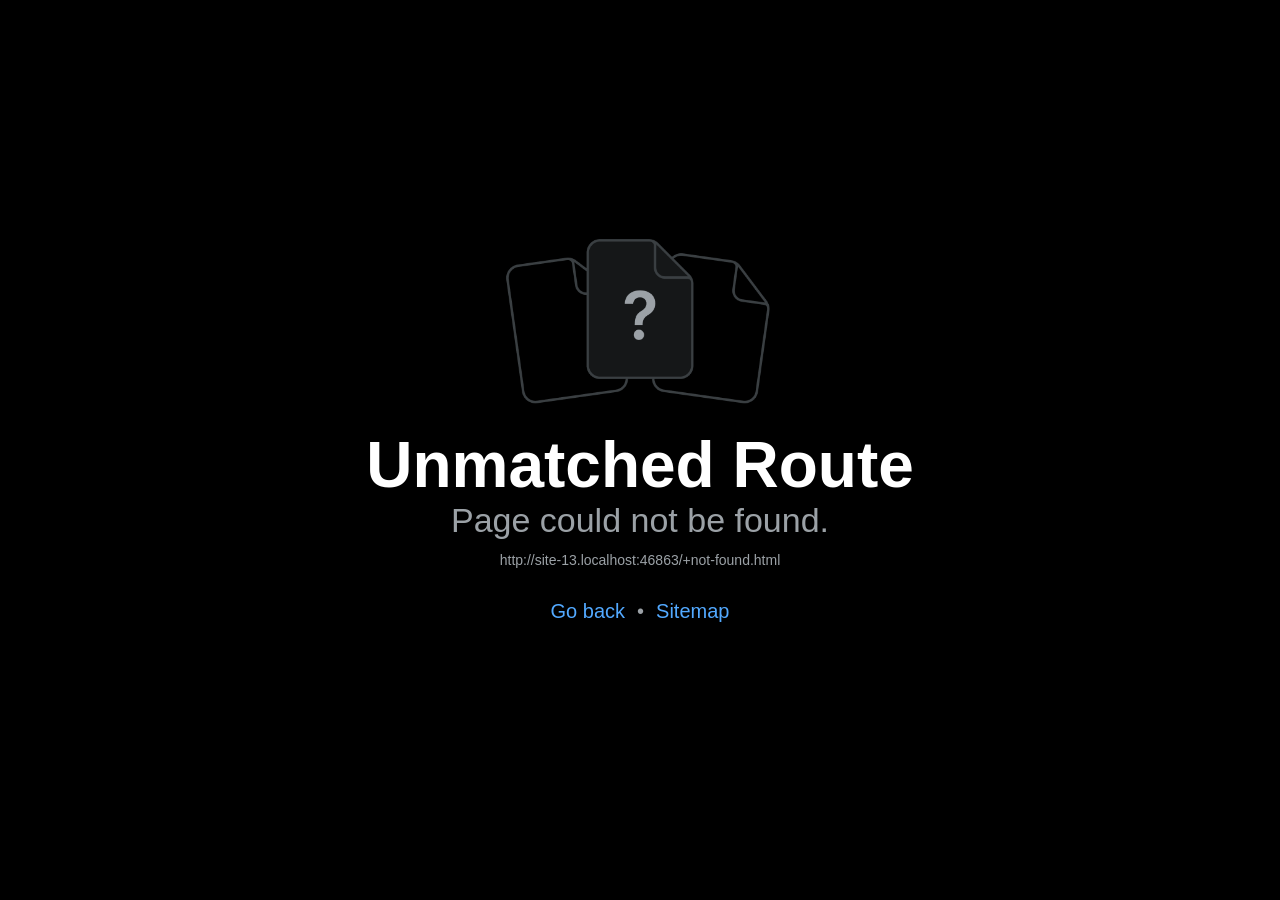
==== commit 0de34673: "Updates" ====
--- a/+not-found.html
+++ b/+not-found.html
@@ -312,5 +312,5 @@
 @keyframes r-1pzkwqh{0%{transform:translateY(100%);}100%{transform:translateY(0%);}}
 @keyframes r-imtty0{0%{opacity:0;}100%{opacity:1;}}
 @keyframes r-q67da2{0%{transform:translateX(-100%);}100%{transform:translateX(400%);}}
-@keyframes r-t2lo5v{0%{opacity:1;}100%{opacity:0;}}</style><script type="module">globalThis.__EXPO_ROUTER_HYDRATE__=true;</script><link rel="preload" href="/_expo/static/css/App-6b273f9c592f373790b3a9d0da0f6a88.css" as="style"><link rel="stylesheet" href="/_expo/static/css/App-6b273f9c592f373790b3a9d0da0f6a88.css"><link rel="icon" href="/favicon.ico" /></head><body><div id="root"><div class="css-g5y9jx r-13awgt0"><!--$--><div class="css-g5y9jx r-13awgt0"><div style="position:absolute;left:0;right:0;top:0;bottom:0;pointer-events:none;visibility:hidden"></div><div class="css-g5y9jx r-13awgt0 r-1p0dtai r-1d2f490 r-u8s1d r-zchlnj r-ipm5af" style="background-color:rgba(242,242,242,1.00);display:flex"><div class="css-g5y9jx r-13awgt0"><div class="css-g5y9jx r-13awgt0"><!--$--><div class="css-g5y9jx r-1awozwy r-kemksi r-13awgt0 r-1777fci r-d23pfw r-vacyoi"><div class="css-g5y9jx r-1mlwlqe r-1udh08x r-417010 r-lpb231 r-1nxhmzv r-1c85bru"><div class="css-g5y9jx r-1niwhzg r-vvn4in r-u6sd8q r-1p0dtai r-1pi2tsx r-1d2f490 r-u8s1d r-zchlnj r-ipm5af r-13qz1uu r-1wyyakw r-ehq7j7"></div></div><h1 dir="auto" aria-level="1" role="heading" class="css-146c3p1 r-jwli3a r-19oahor r-1vr29t4 r-so7y2g r-q4m81j">Unmatched Route</h1><h2 dir="auto" aria-level="2" role="heading" class="css-146c3p1 r-uho16t r-aruset r-6gpygo r-14gqq1x r-q4m81j r-kizejy">Page could not be found.</h2><div class="css-g5y9jx r-bt1l66 r-17u3ijr r-1f0042m r-11v9fek"></div><div class="css-g5y9jx r-18u37iz r-1ssbvtb r-1no09lo"><div tabindex="0" class="css-g5y9jx r-1loqt21 r-1otgn73"><div dir="auto" class="css-146c3p1 r-1r4fvd0 r-adyw6z r-q4m81j r-1loqt21" style="transition-duration:200ms;opacity:1">Go back</div></div><div dir="auto" class="css-146c3p1 r-adyw6z r-kizejy">•</div><a href="/_sitemap" dir="auto" role="link" class="css-146c3p1 r-1loqt21"><div tabindex="0" class="css-g5y9jx r-xoduu5 r-1loqt21 r-1otgn73"><span class="css-1jxf684 r-1r4fvd0 r-adyw6z r-q4m81j" style="transition-duration:200ms;opacity:1">Sitemap</span></div></a></div></div><!--/$--></div></div></div></div><!--/$--></div></div><script src="/_expo/static/js/web/entry-32b7ceec6ee35354b803d4cec2e4890d.js" defer></script>
+@keyframes r-t2lo5v{0%{opacity:1;}100%{opacity:0;}}</style><script type="module">globalThis.__EXPO_ROUTER_HYDRATE__=true;</script><link rel="preload" href="/_expo/static/css/App-6b273f9c592f373790b3a9d0da0f6a88.css" as="style"><link rel="stylesheet" href="/_expo/static/css/App-6b273f9c592f373790b3a9d0da0f6a88.css"><link rel="icon" href="/favicon.ico" /></head><body><div id="root"><div class="css-g5y9jx r-13awgt0"><!--$--><div class="css-g5y9jx r-13awgt0"><div style="position:absolute;left:0;right:0;top:0;bottom:0;pointer-events:none;visibility:hidden"></div><div class="css-g5y9jx r-13awgt0 r-1p0dtai r-1d2f490 r-u8s1d r-zchlnj r-ipm5af" style="background-color:rgba(242,242,242,1.00);display:flex"><div class="css-g5y9jx r-13awgt0"><div class="css-g5y9jx r-13awgt0"><!--$--><div class="css-g5y9jx r-1awozwy r-kemksi r-13awgt0 r-1777fci r-d23pfw r-vacyoi"><div class="css-g5y9jx r-1mlwlqe r-1udh08x r-417010 r-lpb231 r-1nxhmzv r-1c85bru"><div class="css-g5y9jx r-1niwhzg r-vvn4in r-u6sd8q r-1p0dtai r-1pi2tsx r-1d2f490 r-u8s1d r-zchlnj r-ipm5af r-13qz1uu r-1wyyakw r-ehq7j7"></div></div><h1 dir="auto" aria-level="1" role="heading" class="css-146c3p1 r-jwli3a r-19oahor r-1vr29t4 r-so7y2g r-q4m81j">Unmatched Route</h1><h2 dir="auto" aria-level="2" role="heading" class="css-146c3p1 r-uho16t r-aruset r-6gpygo r-14gqq1x r-q4m81j r-kizejy">Page could not be found.</h2><div class="css-g5y9jx r-bt1l66 r-17u3ijr r-1f0042m r-11v9fek"></div><div class="css-g5y9jx r-18u37iz r-1ssbvtb r-1no09lo"><div tabindex="0" class="css-g5y9jx r-1loqt21 r-1otgn73"><div dir="auto" class="css-146c3p1 r-1r4fvd0 r-adyw6z r-q4m81j r-1loqt21" style="transition-duration:200ms;opacity:1">Go back</div></div><div dir="auto" class="css-146c3p1 r-adyw6z r-kizejy">•</div><a href="/_sitemap" dir="auto" role="link" class="css-146c3p1 r-1loqt21"><div tabindex="0" class="css-g5y9jx r-xoduu5 r-1loqt21 r-1otgn73"><span class="css-1jxf684 r-1r4fvd0 r-adyw6z r-q4m81j" style="transition-duration:200ms;opacity:1">Sitemap</span></div></a></div></div><!--/$--></div></div></div></div><!--/$--></div></div><script src="/_expo/static/js/web/entry-1558a6f41f7d998cdb010bfaee6f3a2b.js" defer></script>
 </body></html>
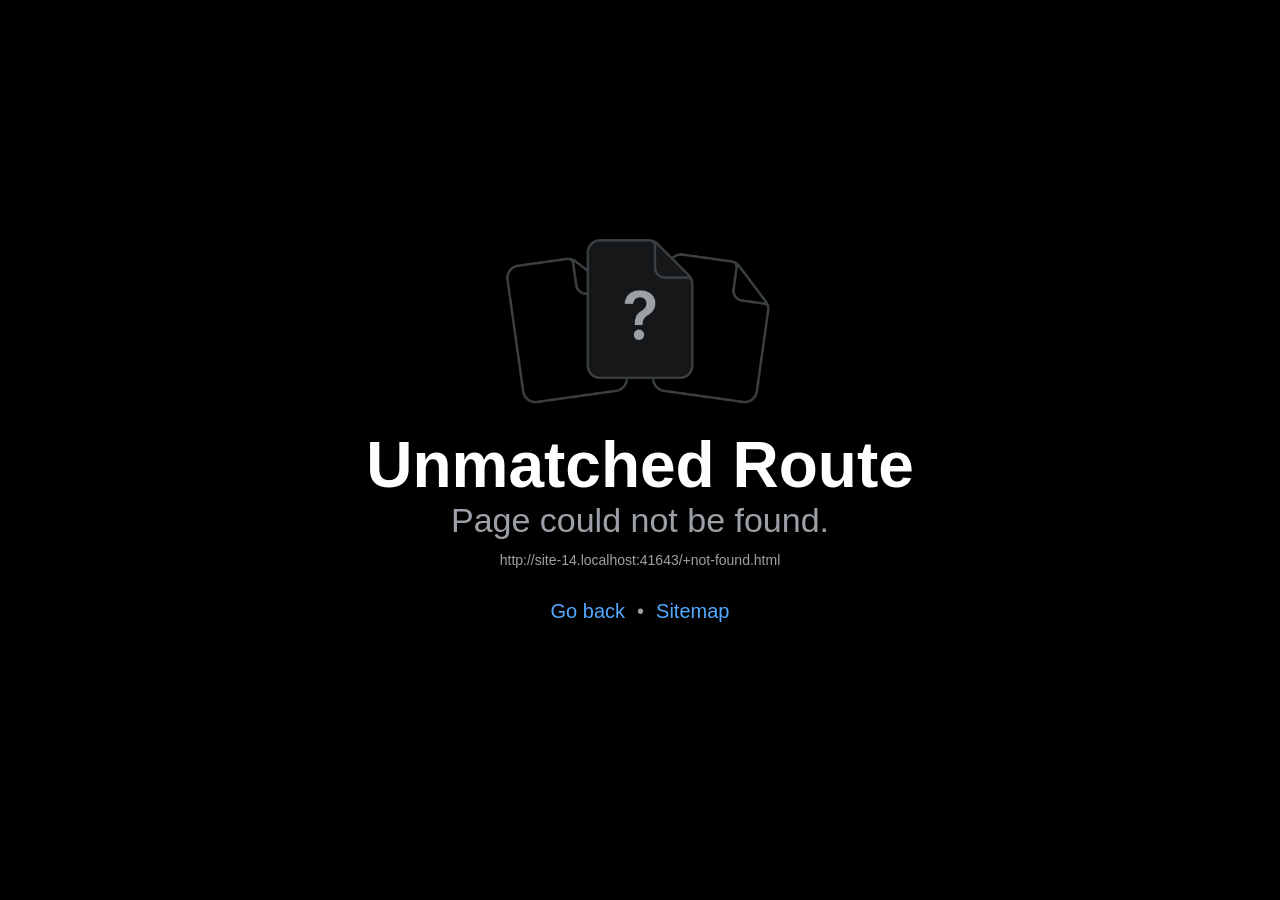
==== commit bd6ff9cd: "Updates" ====
--- a/+not-found.html
+++ b/+not-found.html
@@ -1,4 +1,25 @@
-<!DOCTYPE html><html  lang="en"><head><title data-rh="true"></title><meta charSet="utf-8"/><meta name="viewport" content="width=device-width, initial-scale=1, shrink-to-fit=no"/><meta http-equiv="X-UA-Compatible" content="IE=edge"/><style id="expo-reset">#root,body,html{height:100%}body{overflow:hidden}#root{display:flex}</style><style id="react-native-stylesheet">[stylesheet-group="0"]{}
+<!DOCTYPE html><html  lang="en"><head><title data-rh="true"></title><meta charSet="utf-8"/><meta name="viewport" content="width=device-width, initial-scale=1, shrink-to-fit=no"/><style data-precedence="elements" data-href="__react-navigation_elements_Pressable_hover">
+  .__react-navigation_elements_Pressable_hover {
+    position: absolute;
+    top: 0;
+    left: 0;
+    right: 0;
+    bottom: 0;
+    border-radius: inherit;
+    background-color: var(--overlay-color);
+    opacity: 0;
+    transition: opacity 0.15s;
+    pointer-events: none;
+  }
+
+  a:hover > .__react-navigation_elements_Pressable_hover, button:hover > .__react-navigation_elements_Pressable_hover {
+    opacity: var(--overlay-hover-opacity);
+  }
+
+  a:active > .__react-navigation_elements_Pressable_hover, button:active > .__react-navigation_elements_Pressable_hover {
+    opacity: var(--overlay-active-opacity);
+  }
+</style><meta http-equiv="X-UA-Compatible" content="IE=edge"/><style id="expo-reset">#root,body,html{height:100%}body{overflow:hidden}#root{display:flex}</style><style id="react-native-stylesheet">[stylesheet-group="0"]{}
 body{margin:0;}
 button::-moz-focus-inner,input::-moz-focus-inner{border:0;padding:0;}
 html{-ms-text-size-adjust:100%;-webkit-text-size-adjust:100%;-webkit-tap-highlight-color:rgba(0,0,0,0);}
@@ -56,11 +77,14 @@
 .r-1rsorjc{padding-left:36px;padding-right:36px;}
 .r-1yd117h{padding-bottom:7px;padding-top:7px;}
 .r-3o4zer{padding-left:12px;padding-right:12px;}
+.r-bx70bn{margin-bottom:8px;margin-top:8px;}
 .r-cxgwc0{padding-left:24px;padding-right:24px;}
 .r-f8sm7e{margin-left:auto;margin-right:auto;}
 .r-is05cd{padding-left:8px;padding-right:8px;}
 .r-jdiy1a{margin-left:11px;margin-right:11px;}
 .r-jusfrs{margin-left:12px;margin-right:12px;}
+.r-kritb0{padding-bottom:11px;padding-top:11px;}
+.r-l00any{margin-bottom:4px;margin-top:4px;}
 .r-n5f61p{margin-bottom:3px;margin-top:3px;}
 .r-n7gxbd{padding-left:4px;padding-right:4px;}
 .r-u9wvl5{padding-left:20px;padding-right:20px;}
@@ -171,6 +195,7 @@
 .r-1muvv40{animation-iteration-count:infinite;}
 .r-1niwhzg{background-color:rgba(0,0,0,0.00);}
 .r-1nlw0im{bottom:8px;}
+.r-1nmszxz{-moz-transition:opacity 0.3s;-webkit-transition:opacity 0.3s;transition:opacity 0.3s;}
 .r-1no09lo{margin-top:28px;}
 .r-1nxhmzv{margin-bottom:28px;}
 .r-1ny4l3l{outline-style:none;}
@@ -205,6 +230,7 @@
 .r-2eszeu{scrollbar-width:none;}
 .r-30o5oe{-moz-appearance:none;-ms-appearance:none;-webkit-appearance:none;appearance:none;}
 .r-356f0p{letter-spacing:0.35px;}
+.r-37nfst{-webkit-tap-highlight-color:transparent;}
 .r-3mc0re{right:8px;}
 .r-3s2u2q{white-space:nowrap;}
 .r-417010{z-index:0;}
@@ -227,6 +253,7 @@
 .r-8akbws{-webkit-box-orient:vertical;}
 .r-8ay8q1{letter-spacing:0.1px;}
 .r-97e31f{padding-bottom:env(safe-area-inset-bottom);}
+.r-9iso6{vertical-align:middle;}
 .r-adyw6z{font-size:20px;}
 .r-agouwx{transform:translateZ(0);}
 .r-ah5dr5>*{pointer-events:none;}
@@ -242,6 +269,7 @@
 .r-cqee49{color:rgba(0,0,0,1.00);}
 .r-dkge59{background-color:rgba(170,184,194,1.00);}
 .r-dnmrzs{max-width:100%;}
+.r-drfeu3{background-color:rgba(0,0,0,0.50);}
 .r-eafdt9{transition-duration:0.15s;}
 .r-ebwn4k{animation-name:r-q67da2;}
 .r-ehq7j7{background-size:contain;}
@@ -312,5 +340,5 @@
 @keyframes r-1pzkwqh{0%{transform:translateY(100%);}100%{transform:translateY(0%);}}
 @keyframes r-imtty0{0%{opacity:0;}100%{opacity:1;}}
 @keyframes r-q67da2{0%{transform:translateX(-100%);}100%{transform:translateX(400%);}}
-@keyframes r-t2lo5v{0%{opacity:1;}100%{opacity:0;}}</style><script type="module">globalThis.__EXPO_ROUTER_HYDRATE__=true;</script><link rel="preload" href="/_expo/static/css/App-6b273f9c592f373790b3a9d0da0f6a88.css" as="style"><link rel="stylesheet" href="/_expo/static/css/App-6b273f9c592f373790b3a9d0da0f6a88.css"><link rel="icon" href="/favicon.ico" /></head><body><div id="root"><div class="css-g5y9jx r-13awgt0"><!--$--><div class="css-g5y9jx r-13awgt0"><div style="position:absolute;left:0;right:0;top:0;bottom:0;pointer-events:none;visibility:hidden"></div><div class="css-g5y9jx r-13awgt0 r-1p0dtai r-1d2f490 r-u8s1d r-zchlnj r-ipm5af" style="background-color:rgba(242,242,242,1.00);display:flex"><div class="css-g5y9jx r-13awgt0"><div class="css-g5y9jx r-13awgt0"><!--$--><div class="css-g5y9jx r-1awozwy r-kemksi r-13awgt0 r-1777fci r-d23pfw r-vacyoi"><div class="css-g5y9jx r-1mlwlqe r-1udh08x r-417010 r-lpb231 r-1nxhmzv r-1c85bru"><div class="css-g5y9jx r-1niwhzg r-vvn4in r-u6sd8q r-1p0dtai r-1pi2tsx r-1d2f490 r-u8s1d r-zchlnj r-ipm5af r-13qz1uu r-1wyyakw r-ehq7j7"></div></div><h1 dir="auto" aria-level="1" role="heading" class="css-146c3p1 r-jwli3a r-19oahor r-1vr29t4 r-so7y2g r-q4m81j">Unmatched Route</h1><h2 dir="auto" aria-level="2" role="heading" class="css-146c3p1 r-uho16t r-aruset r-6gpygo r-14gqq1x r-q4m81j r-kizejy">Page could not be found.</h2><div class="css-g5y9jx r-bt1l66 r-17u3ijr r-1f0042m r-11v9fek"></div><div class="css-g5y9jx r-18u37iz r-1ssbvtb r-1no09lo"><div tabindex="0" class="css-g5y9jx r-1loqt21 r-1otgn73"><div dir="auto" class="css-146c3p1 r-1r4fvd0 r-adyw6z r-q4m81j r-1loqt21" style="transition-duration:200ms;opacity:1">Go back</div></div><div dir="auto" class="css-146c3p1 r-adyw6z r-kizejy">•</div><a href="/_sitemap" dir="auto" role="link" class="css-146c3p1 r-1loqt21"><div tabindex="0" class="css-g5y9jx r-xoduu5 r-1loqt21 r-1otgn73"><span class="css-1jxf684 r-1r4fvd0 r-adyw6z r-q4m81j" style="transition-duration:200ms;opacity:1">Sitemap</span></div></a></div></div><!--/$--></div></div></div></div><!--/$--></div></div><script src="/_expo/static/js/web/entry-1558a6f41f7d998cdb010bfaee6f3a2b.js" defer></script>
+@keyframes r-t2lo5v{0%{opacity:1;}100%{opacity:0;}}</style><script type="module">globalThis.__EXPO_ROUTER_HYDRATE__=true;</script><link rel="icon" href="/favicon.ico" /></head><body><div id="root"><div class="css-g5y9jx r-13awgt0"><!--$--><div class="css-g5y9jx r-13awgt0"><div class="css-g5y9jx r-13awgt0"><div style="position:absolute;left:0;right:0;top:0;bottom:0;pointer-events:none;visibility:hidden"></div><div class="css-g5y9jx r-13awgt0 r-18u37iz"><div class="css-g5y9jx r-1p0dtai r-dnmrzs r-ipm5af" style="position:absolute;z-index:1;width:min(calc(100% - 56px), 360px);left:calc(min(calc(100% - 56px), 360px) * -1);transition:transform 0.3s;transform:translateX(0);background-color:rgba(255,255,255,1.00);border-top-right-radius:16px;border-bottom-right-radius:16px"><div class="css-g5y9jx r-150rngu r-eqz5dr r-16y2uox r-1wbh5a2 r-11yh6sk r-1rnoaur r-agouwx r-13awgt0"><div class="css-g5y9jx" style="padding-top:12px;padding-bottom:12px;padding-left:12px;padding-right:12px"><div class="css-g5y9jx r-1udh08x" style="border-top-left-radius:56px;border-top-right-radius:56px;border-bottom-right-radius:56px;border-bottom-left-radius:56px;background-color:rgba(0,0,0,0.00)"><button href="/" role="button" aria-selected="false" tabindex="0" class="css-g5y9jx r-1otgn73" style="cursor:pointer;opacity:1" type="button"><div class="__react-navigation_elements_Pressable_hover" style="--overlay-color:rgba(28, 28, 30, 0.68);--overlay-hover-opacity:0.08;--overlay-active-opacity:0.16"></div><div class="css-g5y9jx r-1awozwy r-18u37iz r-kritb0 r-1vl2501 r-w67my2" style="border-top-left-radius:56px;border-top-right-radius:56px;border-bottom-right-radius:56px;border-bottom-left-radius:56px"><div class="css-g5y9jx r-13awgt0 r-l00any r-1a11zyx" style="margin-left:0px"><div dir="auto" class="css-146c3p1 r-dnmrzs r-1udh08x r-1udbk01 r-3s2u2q r-1iln25a r-135wba7 r-9iso6" style="color:rgba(28,28,30,0.68);font-family:system-ui, &quot;Segoe UI&quot;, Roboto, Helvetica, Arial, sans-serif, &quot;Apple Color Emoji&quot;, &quot;Segoe UI Emoji&quot;, &quot;Segoe UI Symbol&quot;;font-weight:500">index</div></div></div></button></div><div class="css-g5y9jx r-1udh08x" style="border-top-left-radius:56px;border-top-right-radius:56px;border-bottom-right-radius:56px;border-bottom-left-radius:56px;background-color:rgba(0,0,0,0.00)"><button href="/howtoplay" role="button" aria-selected="false" tabindex="0" class="css-g5y9jx r-1otgn73" style="cursor:pointer;opacity:1" type="button"><div class="__react-navigation_elements_Pressable_hover" style="--overlay-color:rgba(28, 28, 30, 0.68);--overlay-hover-opacity:0.08;--overlay-active-opacity:0.16"></div><div class="css-g5y9jx r-1awozwy r-18u37iz r-kritb0 r-1vl2501 r-w67my2" style="border-top-left-radius:56px;border-top-right-radius:56px;border-bottom-right-radius:56px;border-bottom-left-radius:56px"><div class="css-g5y9jx r-13awgt0 r-l00any r-1a11zyx" style="margin-left:0px"><div dir="auto" class="css-146c3p1 r-dnmrzs r-1udh08x r-1udbk01 r-3s2u2q r-1iln25a r-135wba7 r-9iso6" style="color:rgba(28,28,30,0.68);font-family:system-ui, &quot;Segoe UI&quot;, Roboto, Helvetica, Arial, sans-serif, &quot;Apple Color Emoji&quot;, &quot;Segoe UI Emoji&quot;, &quot;Segoe UI Symbol&quot;;font-weight:500">howtoplay</div></div></div></button></div><div class="css-g5y9jx r-1udh08x" style="border-top-left-radius:56px;border-top-right-radius:56px;border-bottom-right-radius:56px;border-bottom-left-radius:56px;background-color:rgba(0,0,0,0.00);height:0px;display:none"><button href="/_sitemap" role="button" aria-selected="false" tabindex="0" class="css-g5y9jx r-1otgn73" style="cursor:pointer;opacity:1" type="button"><div class="__react-navigation_elements_Pressable_hover" style="--overlay-color:rgba(28, 28, 30, 0.68);--overlay-hover-opacity:0.08;--overlay-active-opacity:0.16"></div><div class="css-g5y9jx r-1awozwy r-18u37iz r-kritb0 r-1vl2501 r-w67my2" style="border-top-left-radius:56px;border-top-right-radius:56px;border-bottom-right-radius:56px;border-bottom-left-radius:56px"><div class="css-g5y9jx r-13awgt0 r-l00any r-1a11zyx" style="margin-left:0px"><div dir="auto" class="css-146c3p1 r-dnmrzs r-1udh08x r-1udbk01 r-3s2u2q r-1iln25a r-135wba7 r-9iso6" style="color:rgba(28,28,30,0.68);font-family:system-ui, &quot;Segoe UI&quot;, Roboto, Helvetica, Arial, sans-serif, &quot;Apple Color Emoji&quot;, &quot;Segoe UI Emoji&quot;, &quot;Segoe UI Symbol&quot;;font-weight:500">sitemap</div></div></div></button></div><div class="css-g5y9jx r-1udh08x" style="border-top-left-radius:56px;border-top-right-radius:56px;border-bottom-right-radius:56px;border-bottom-left-radius:56px;background-color:rgba(0,122,255,0.12);height:0px;display:none"><button href="/+not-found" role="button" aria-selected="true" tabindex="0" class="css-g5y9jx r-1otgn73" style="cursor:pointer;opacity:1" type="button"><div class="__react-navigation_elements_Pressable_hover" style="--overlay-color:rgb(0, 122, 255);--overlay-hover-opacity:0.08;--overlay-active-opacity:0.16"></div><div class="css-g5y9jx r-1awozwy r-18u37iz r-kritb0 r-1vl2501 r-w67my2" style="border-top-left-radius:56px;border-top-right-radius:56px;border-bottom-right-radius:56px;border-bottom-left-radius:56px"><div class="css-g5y9jx r-13awgt0 r-l00any r-1a11zyx" style="margin-left:0px"><div dir="auto" class="css-146c3p1 r-dnmrzs r-1udh08x r-1udbk01 r-3s2u2q r-1iln25a r-135wba7 r-9iso6" style="color:rgba(0,122,255,1.00);font-family:system-ui, &quot;Segoe UI&quot;, Roboto, Helvetica, Arial, sans-serif, &quot;Apple Color Emoji&quot;, &quot;Segoe UI Emoji&quot;, &quot;Segoe UI Symbol&quot;;font-weight:500">+not-found</div></div></div></button></div></div></div></div><div class="css-g5y9jx r-13awgt0" style="transition:transform 0.3s;transform:translateX(0)"><div class="css-g5y9jx r-13awgt0"><div class="css-g5y9jx r-13awgt0"><div class="css-g5y9jx r-13awgt0 r-1udh08x r-1p0dtai r-1d2f490 r-u8s1d r-zchlnj r-ipm5af r-105ug2t" style="display:flex;z-index:0"><div class="css-g5y9jx r-13awgt0" style="background-color:rgba(242,242,242,1.00)"><div class="css-g5y9jx r-13awgt0"><!--$--><div class="css-g5y9jx r-1awozwy r-kemksi r-13awgt0 r-1777fci r-d23pfw r-vacyoi"><div class="css-g5y9jx r-1mlwlqe r-1udh08x r-417010 r-lpb231 r-1nxhmzv r-1c85bru"><div class="css-g5y9jx r-1niwhzg r-vvn4in r-u6sd8q r-1p0dtai r-1pi2tsx r-1d2f490 r-u8s1d r-zchlnj r-ipm5af r-13qz1uu r-1wyyakw r-ehq7j7"></div></div><h1 dir="auto" aria-level="1" role="heading" class="css-146c3p1 r-jwli3a r-19oahor r-1vr29t4 r-so7y2g r-q4m81j">Unmatched Route</h1><h2 dir="auto" aria-level="2" role="heading" class="css-146c3p1 r-uho16t r-aruset r-6gpygo r-14gqq1x r-q4m81j r-kizejy">Page could not be found.</h2><div class="css-g5y9jx r-bt1l66 r-17u3ijr r-1f0042m r-11v9fek"></div><div class="css-g5y9jx r-18u37iz r-1ssbvtb r-1no09lo"><div tabindex="0" class="css-g5y9jx r-1loqt21 r-1otgn73"><div dir="auto" class="css-146c3p1 r-1r4fvd0 r-adyw6z r-q4m81j r-1loqt21" style="transition-duration:200ms;opacity:1">Go back</div></div><div dir="auto" class="css-146c3p1 r-adyw6z r-kizejy">•</div><a href="/_sitemap" dir="auto" role="link" class="css-146c3p1 r-1loqt21"><div tabindex="0" class="css-g5y9jx r-xoduu5 r-1loqt21 r-1otgn73"><span class="css-1jxf684 r-1r4fvd0 r-adyw6z r-q4m81j" style="transition-duration:200ms;opacity:1">Sitemap</span></div></a></div></div><!--/$--></div></div></div></div></div><div aria-hidden="true" class="css-g5y9jx r-37nfst r-1p0dtai r-1d2f490 r-u8s1d r-zchlnj r-ipm5af r-1nmszxz" style="opacity:0;pointer-events:none;background-color:rgba(0,0,0,0.50)"><button aria-label="Close drawer" role="button" tabindex="0" class="css-g5y9jx r-1loqt21 r-1otgn73 r-13awgt0" style="pointer-events:none" type="button"></button></div></div></div></div></div><!--/$--></div></div><script src="/_expo/static/js/web/entry-55fee076d97c3e34e90598e319866029.js" defer></script>
 </body></html>
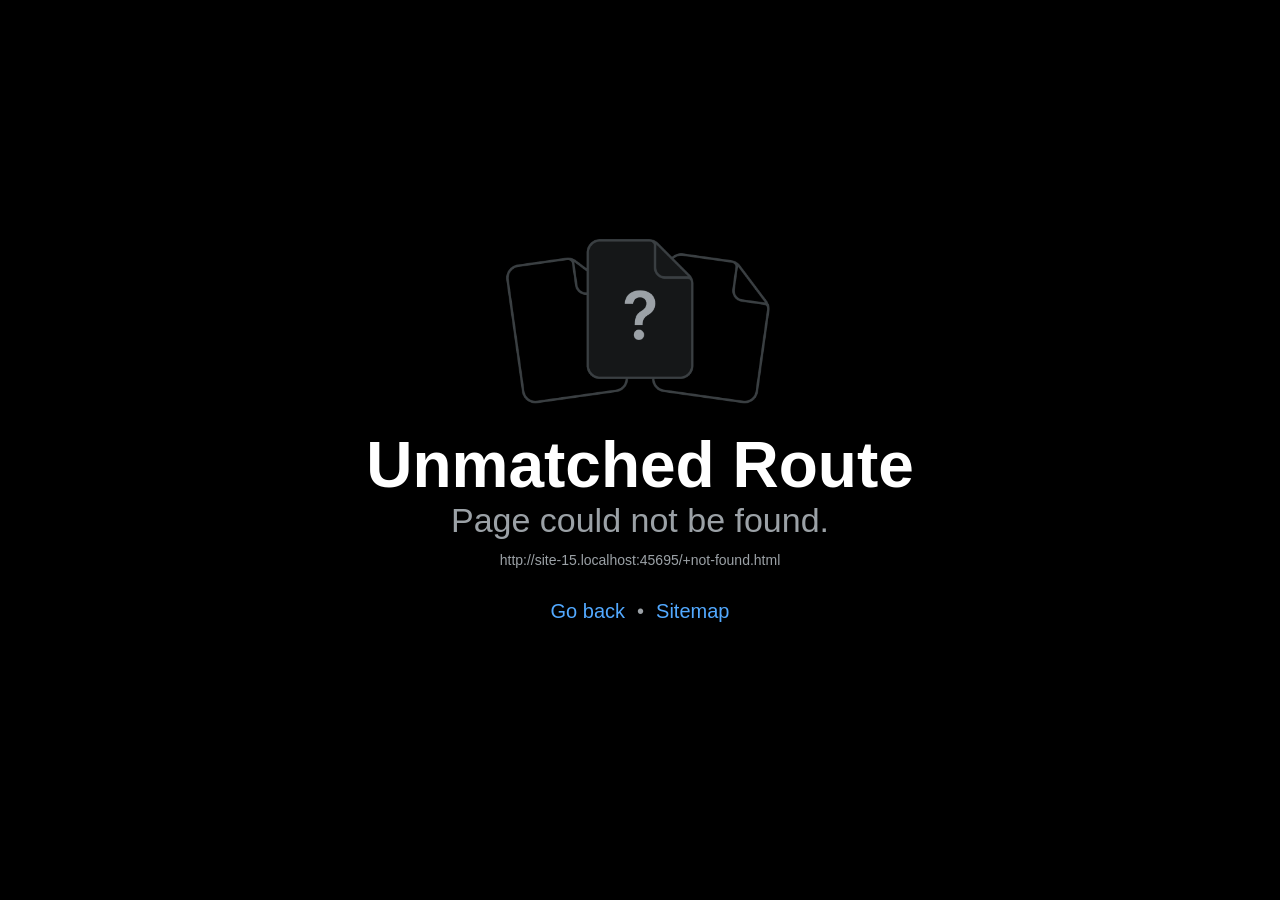
==== commit 0cc45bef: "Updates" ====
--- a/+not-found.html
+++ b/+not-found.html
@@ -1,25 +1,4 @@
-<!DOCTYPE html><html  lang="en"><head><title data-rh="true"></title><meta charSet="utf-8"/><meta name="viewport" content="width=device-width, initial-scale=1, shrink-to-fit=no"/><style data-precedence="elements" data-href="__react-navigation_elements_Pressable_hover">
-  .__react-navigation_elements_Pressable_hover {
-    position: absolute;
-    top: 0;
-    left: 0;
-    right: 0;
-    bottom: 0;
-    border-radius: inherit;
-    background-color: var(--overlay-color);
-    opacity: 0;
-    transition: opacity 0.15s;
-    pointer-events: none;
-  }
-
-  a:hover > .__react-navigation_elements_Pressable_hover, button:hover > .__react-navigation_elements_Pressable_hover {
-    opacity: var(--overlay-hover-opacity);
-  }
-
-  a:active > .__react-navigation_elements_Pressable_hover, button:active > .__react-navigation_elements_Pressable_hover {
-    opacity: var(--overlay-active-opacity);
-  }
-</style><meta http-equiv="X-UA-Compatible" content="IE=edge"/><style id="expo-reset">#root,body,html{height:100%}body{overflow:hidden}#root{display:flex}</style><style id="react-native-stylesheet">[stylesheet-group="0"]{}
+<!DOCTYPE html><html  lang="en"><head><title data-rh="true"></title><meta charSet="utf-8"/><meta name="viewport" content="width=device-width, initial-scale=1, shrink-to-fit=no"/><meta http-equiv="X-UA-Compatible" content="IE=edge"/><style id="expo-reset">#root,body,html{height:100%}body{overflow:hidden}#root{display:flex}</style><style id="react-native-stylesheet">[stylesheet-group="0"]{}
 body{margin:0;}
 button::-moz-focus-inner,input::-moz-focus-inner{border:0;padding:0;}
 html{-ms-text-size-adjust:100%;-webkit-text-size-adjust:100%;-webkit-tap-highlight-color:rgba(0,0,0,0);}
@@ -77,14 +56,11 @@
 .r-1rsorjc{padding-left:36px;padding-right:36px;}
 .r-1yd117h{padding-bottom:7px;padding-top:7px;}
 .r-3o4zer{padding-left:12px;padding-right:12px;}
-.r-bx70bn{margin-bottom:8px;margin-top:8px;}
 .r-cxgwc0{padding-left:24px;padding-right:24px;}
 .r-f8sm7e{margin-left:auto;margin-right:auto;}
 .r-is05cd{padding-left:8px;padding-right:8px;}
 .r-jdiy1a{margin-left:11px;margin-right:11px;}
 .r-jusfrs{margin-left:12px;margin-right:12px;}
-.r-kritb0{padding-bottom:11px;padding-top:11px;}
-.r-l00any{margin-bottom:4px;margin-top:4px;}
 .r-n5f61p{margin-bottom:3px;margin-top:3px;}
 .r-n7gxbd{padding-left:4px;padding-right:4px;}
 .r-u9wvl5{padding-left:20px;padding-right:20px;}
@@ -186,6 +162,7 @@
 .r-1janqcz{width:16px;}
 .r-1jkjb{margin-left:8px;}
 .r-1kb76zh{margin-right:8px;}
+.r-1kfrs79{font-weight:600;}
 .r-1kihuf0{align-self:center;}
 .r-1ld3bg{top:-4px;}
 .r-1ldzwu0{animation-timing-function:linear;}
@@ -195,7 +172,6 @@
 .r-1muvv40{animation-iteration-count:infinite;}
 .r-1niwhzg{background-color:rgba(0,0,0,0.00);}
 .r-1nlw0im{bottom:8px;}
-.r-1nmszxz{-moz-transition:opacity 0.3s;-webkit-transition:opacity 0.3s;transition:opacity 0.3s;}
 .r-1no09lo{margin-top:28px;}
 .r-1nxhmzv{margin-bottom:28px;}
 .r-1ny4l3l{outline-style:none;}
@@ -230,7 +206,6 @@
 .r-2eszeu{scrollbar-width:none;}
 .r-30o5oe{-moz-appearance:none;-ms-appearance:none;-webkit-appearance:none;appearance:none;}
 .r-356f0p{letter-spacing:0.35px;}
-.r-37nfst{-webkit-tap-highlight-color:transparent;}
 .r-3mc0re{right:8px;}
 .r-3s2u2q{white-space:nowrap;}
 .r-417010{z-index:0;}
@@ -253,7 +228,6 @@
 .r-8akbws{-webkit-box-orient:vertical;}
 .r-8ay8q1{letter-spacing:0.1px;}
 .r-97e31f{padding-bottom:env(safe-area-inset-bottom);}
-.r-9iso6{vertical-align:middle;}
 .r-adyw6z{font-size:20px;}
 .r-agouwx{transform:translateZ(0);}
 .r-ah5dr5>*{pointer-events:none;}
@@ -269,7 +243,6 @@
 .r-cqee49{color:rgba(0,0,0,1.00);}
 .r-dkge59{background-color:rgba(170,184,194,1.00);}
 .r-dnmrzs{max-width:100%;}
-.r-drfeu3{background-color:rgba(0,0,0,0.50);}
 .r-eafdt9{transition-duration:0.15s;}
 .r-ebwn4k{animation-name:r-q67da2;}
 .r-ehq7j7{background-size:contain;}
@@ -340,5 +313,5 @@
 @keyframes r-1pzkwqh{0%{transform:translateY(100%);}100%{transform:translateY(0%);}}
 @keyframes r-imtty0{0%{opacity:0;}100%{opacity:1;}}
 @keyframes r-q67da2{0%{transform:translateX(-100%);}100%{transform:translateX(400%);}}
-@keyframes r-t2lo5v{0%{opacity:1;}100%{opacity:0;}}</style><script type="module">globalThis.__EXPO_ROUTER_HYDRATE__=true;</script><link rel="icon" href="/favicon.ico" /></head><body><div id="root"><div class="css-g5y9jx r-13awgt0"><!--$--><div class="css-g5y9jx r-13awgt0"><div class="css-g5y9jx r-13awgt0"><div style="position:absolute;left:0;right:0;top:0;bottom:0;pointer-events:none;visibility:hidden"></div><div class="css-g5y9jx r-13awgt0 r-18u37iz"><div class="css-g5y9jx r-1p0dtai r-dnmrzs r-ipm5af" style="position:absolute;z-index:1;width:min(calc(100% - 56px), 360px);left:calc(min(calc(100% - 56px), 360px) * -1);transition:transform 0.3s;transform:translateX(0);background-color:rgba(255,255,255,1.00);border-top-right-radius:16px;border-bottom-right-radius:16px"><div class="css-g5y9jx r-150rngu r-eqz5dr r-16y2uox r-1wbh5a2 r-11yh6sk r-1rnoaur r-agouwx r-13awgt0"><div class="css-g5y9jx" style="padding-top:12px;padding-bottom:12px;padding-left:12px;padding-right:12px"><div class="css-g5y9jx r-1udh08x" style="border-top-left-radius:56px;border-top-right-radius:56px;border-bottom-right-radius:56px;border-bottom-left-radius:56px;background-color:rgba(0,0,0,0.00)"><button href="/" role="button" aria-selected="false" tabindex="0" class="css-g5y9jx r-1otgn73" style="cursor:pointer;opacity:1" type="button"><div class="__react-navigation_elements_Pressable_hover" style="--overlay-color:rgba(28, 28, 30, 0.68);--overlay-hover-opacity:0.08;--overlay-active-opacity:0.16"></div><div class="css-g5y9jx r-1awozwy r-18u37iz r-kritb0 r-1vl2501 r-w67my2" style="border-top-left-radius:56px;border-top-right-radius:56px;border-bottom-right-radius:56px;border-bottom-left-radius:56px"><div class="css-g5y9jx r-13awgt0 r-l00any r-1a11zyx" style="margin-left:0px"><div dir="auto" class="css-146c3p1 r-dnmrzs r-1udh08x r-1udbk01 r-3s2u2q r-1iln25a r-135wba7 r-9iso6" style="color:rgba(28,28,30,0.68);font-family:system-ui, &quot;Segoe UI&quot;, Roboto, Helvetica, Arial, sans-serif, &quot;Apple Color Emoji&quot;, &quot;Segoe UI Emoji&quot;, &quot;Segoe UI Symbol&quot;;font-weight:500">index</div></div></div></button></div><div class="css-g5y9jx r-1udh08x" style="border-top-left-radius:56px;border-top-right-radius:56px;border-bottom-right-radius:56px;border-bottom-left-radius:56px;background-color:rgba(0,0,0,0.00)"><button href="/howtoplay" role="button" aria-selected="false" tabindex="0" class="css-g5y9jx r-1otgn73" style="cursor:pointer;opacity:1" type="button"><div class="__react-navigation_elements_Pressable_hover" style="--overlay-color:rgba(28, 28, 30, 0.68);--overlay-hover-opacity:0.08;--overlay-active-opacity:0.16"></div><div class="css-g5y9jx r-1awozwy r-18u37iz r-kritb0 r-1vl2501 r-w67my2" style="border-top-left-radius:56px;border-top-right-radius:56px;border-bottom-right-radius:56px;border-bottom-left-radius:56px"><div class="css-g5y9jx r-13awgt0 r-l00any r-1a11zyx" style="margin-left:0px"><div dir="auto" class="css-146c3p1 r-dnmrzs r-1udh08x r-1udbk01 r-3s2u2q r-1iln25a r-135wba7 r-9iso6" style="color:rgba(28,28,30,0.68);font-family:system-ui, &quot;Segoe UI&quot;, Roboto, Helvetica, Arial, sans-serif, &quot;Apple Color Emoji&quot;, &quot;Segoe UI Emoji&quot;, &quot;Segoe UI Symbol&quot;;font-weight:500">howtoplay</div></div></div></button></div><div class="css-g5y9jx r-1udh08x" style="border-top-left-radius:56px;border-top-right-radius:56px;border-bottom-right-radius:56px;border-bottom-left-radius:56px;background-color:rgba(0,0,0,0.00);height:0px;display:none"><button href="/_sitemap" role="button" aria-selected="false" tabindex="0" class="css-g5y9jx r-1otgn73" style="cursor:pointer;opacity:1" type="button"><div class="__react-navigation_elements_Pressable_hover" style="--overlay-color:rgba(28, 28, 30, 0.68);--overlay-hover-opacity:0.08;--overlay-active-opacity:0.16"></div><div class="css-g5y9jx r-1awozwy r-18u37iz r-kritb0 r-1vl2501 r-w67my2" style="border-top-left-radius:56px;border-top-right-radius:56px;border-bottom-right-radius:56px;border-bottom-left-radius:56px"><div class="css-g5y9jx r-13awgt0 r-l00any r-1a11zyx" style="margin-left:0px"><div dir="auto" class="css-146c3p1 r-dnmrzs r-1udh08x r-1udbk01 r-3s2u2q r-1iln25a r-135wba7 r-9iso6" style="color:rgba(28,28,30,0.68);font-family:system-ui, &quot;Segoe UI&quot;, Roboto, Helvetica, Arial, sans-serif, &quot;Apple Color Emoji&quot;, &quot;Segoe UI Emoji&quot;, &quot;Segoe UI Symbol&quot;;font-weight:500">sitemap</div></div></div></button></div><div class="css-g5y9jx r-1udh08x" style="border-top-left-radius:56px;border-top-right-radius:56px;border-bottom-right-radius:56px;border-bottom-left-radius:56px;background-color:rgba(0,122,255,0.12);height:0px;display:none"><button href="/+not-found" role="button" aria-selected="true" tabindex="0" class="css-g5y9jx r-1otgn73" style="cursor:pointer;opacity:1" type="button"><div class="__react-navigation_elements_Pressable_hover" style="--overlay-color:rgb(0, 122, 255);--overlay-hover-opacity:0.08;--overlay-active-opacity:0.16"></div><div class="css-g5y9jx r-1awozwy r-18u37iz r-kritb0 r-1vl2501 r-w67my2" style="border-top-left-radius:56px;border-top-right-radius:56px;border-bottom-right-radius:56px;border-bottom-left-radius:56px"><div class="css-g5y9jx r-13awgt0 r-l00any r-1a11zyx" style="margin-left:0px"><div dir="auto" class="css-146c3p1 r-dnmrzs r-1udh08x r-1udbk01 r-3s2u2q r-1iln25a r-135wba7 r-9iso6" style="color:rgba(0,122,255,1.00);font-family:system-ui, &quot;Segoe UI&quot;, Roboto, Helvetica, Arial, sans-serif, &quot;Apple Color Emoji&quot;, &quot;Segoe UI Emoji&quot;, &quot;Segoe UI Symbol&quot;;font-weight:500">+not-found</div></div></div></button></div></div></div></div><div class="css-g5y9jx r-13awgt0" style="transition:transform 0.3s;transform:translateX(0)"><div class="css-g5y9jx r-13awgt0"><div class="css-g5y9jx r-13awgt0"><div class="css-g5y9jx r-13awgt0 r-1udh08x r-1p0dtai r-1d2f490 r-u8s1d r-zchlnj r-ipm5af r-105ug2t" style="display:flex;z-index:0"><div class="css-g5y9jx r-13awgt0" style="background-color:rgba(242,242,242,1.00)"><div class="css-g5y9jx r-13awgt0"><!--$--><div class="css-g5y9jx r-1awozwy r-kemksi r-13awgt0 r-1777fci r-d23pfw r-vacyoi"><div class="css-g5y9jx r-1mlwlqe r-1udh08x r-417010 r-lpb231 r-1nxhmzv r-1c85bru"><div class="css-g5y9jx r-1niwhzg r-vvn4in r-u6sd8q r-1p0dtai r-1pi2tsx r-1d2f490 r-u8s1d r-zchlnj r-ipm5af r-13qz1uu r-1wyyakw r-ehq7j7"></div></div><h1 dir="auto" aria-level="1" role="heading" class="css-146c3p1 r-jwli3a r-19oahor r-1vr29t4 r-so7y2g r-q4m81j">Unmatched Route</h1><h2 dir="auto" aria-level="2" role="heading" class="css-146c3p1 r-uho16t r-aruset r-6gpygo r-14gqq1x r-q4m81j r-kizejy">Page could not be found.</h2><div class="css-g5y9jx r-bt1l66 r-17u3ijr r-1f0042m r-11v9fek"></div><div class="css-g5y9jx r-18u37iz r-1ssbvtb r-1no09lo"><div tabindex="0" class="css-g5y9jx r-1loqt21 r-1otgn73"><div dir="auto" class="css-146c3p1 r-1r4fvd0 r-adyw6z r-q4m81j r-1loqt21" style="transition-duration:200ms;opacity:1">Go back</div></div><div dir="auto" class="css-146c3p1 r-adyw6z r-kizejy">•</div><a href="/_sitemap" dir="auto" role="link" class="css-146c3p1 r-1loqt21"><div tabindex="0" class="css-g5y9jx r-xoduu5 r-1loqt21 r-1otgn73"><span class="css-1jxf684 r-1r4fvd0 r-adyw6z r-q4m81j" style="transition-duration:200ms;opacity:1">Sitemap</span></div></a></div></div><!--/$--></div></div></div></div></div><div aria-hidden="true" class="css-g5y9jx r-37nfst r-1p0dtai r-1d2f490 r-u8s1d r-zchlnj r-ipm5af r-1nmszxz" style="opacity:0;pointer-events:none;background-color:rgba(0,0,0,0.50)"><button aria-label="Close drawer" role="button" tabindex="0" class="css-g5y9jx r-1loqt21 r-1otgn73 r-13awgt0" style="pointer-events:none" type="button"></button></div></div></div></div></div><!--/$--></div></div><script src="/_expo/static/js/web/entry-55fee076d97c3e34e90598e319866029.js" defer></script>
+@keyframes r-t2lo5v{0%{opacity:1;}100%{opacity:0;}}</style><script type="module">globalThis.__EXPO_ROUTER_HYDRATE__=true;</script><link rel="icon" href="/favicon.ico" /></head><body><div id="root"><div class="css-g5y9jx r-13awgt0"><!--$--><div class="css-g5y9jx r-13awgt0"><div style="position:absolute;left:0;right:0;top:0;bottom:0;pointer-events:none;visibility:hidden"></div><div class="css-g5y9jx r-13awgt0 r-1p0dtai r-1d2f490 r-u8s1d r-zchlnj r-ipm5af" style="background-color:rgba(242,242,242,1.00);display:flex"><div class="css-g5y9jx r-13awgt0"><div class="css-g5y9jx r-13awgt0"><!--$--><div class="css-g5y9jx r-1awozwy r-kemksi r-13awgt0 r-1777fci r-d23pfw r-vacyoi"><div class="css-g5y9jx r-1mlwlqe r-1udh08x r-417010 r-lpb231 r-1nxhmzv r-1c85bru"><div class="css-g5y9jx r-1niwhzg r-vvn4in r-u6sd8q r-1p0dtai r-1pi2tsx r-1d2f490 r-u8s1d r-zchlnj r-ipm5af r-13qz1uu r-1wyyakw r-ehq7j7"></div></div><h1 dir="auto" aria-level="1" role="heading" class="css-146c3p1 r-jwli3a r-19oahor r-1vr29t4 r-so7y2g r-q4m81j">Unmatched Route</h1><h2 dir="auto" aria-level="2" role="heading" class="css-146c3p1 r-uho16t r-aruset r-6gpygo r-14gqq1x r-q4m81j r-kizejy">Page could not be found.</h2><div class="css-g5y9jx r-bt1l66 r-17u3ijr r-1f0042m r-11v9fek"></div><div class="css-g5y9jx r-18u37iz r-1ssbvtb r-1no09lo"><div tabindex="0" class="css-g5y9jx r-1loqt21 r-1otgn73"><div dir="auto" class="css-146c3p1 r-1r4fvd0 r-adyw6z r-q4m81j r-1loqt21" style="transition-duration:200ms;opacity:1">Go back</div></div><div dir="auto" class="css-146c3p1 r-adyw6z r-kizejy">•</div><a href="/_sitemap" dir="auto" role="link" class="css-146c3p1 r-1loqt21"><div tabindex="0" class="css-g5y9jx r-xoduu5 r-1loqt21 r-1otgn73"><span class="css-1jxf684 r-1r4fvd0 r-adyw6z r-q4m81j" style="transition-duration:200ms;opacity:1">Sitemap</span></div></a></div></div><!--/$--></div></div></div></div><!--/$--></div></div><script src="/_expo/static/js/web/entry-27a2f68a718f17ef151c4bdc73fb5eb6.js" defer></script>
 </body></html>
